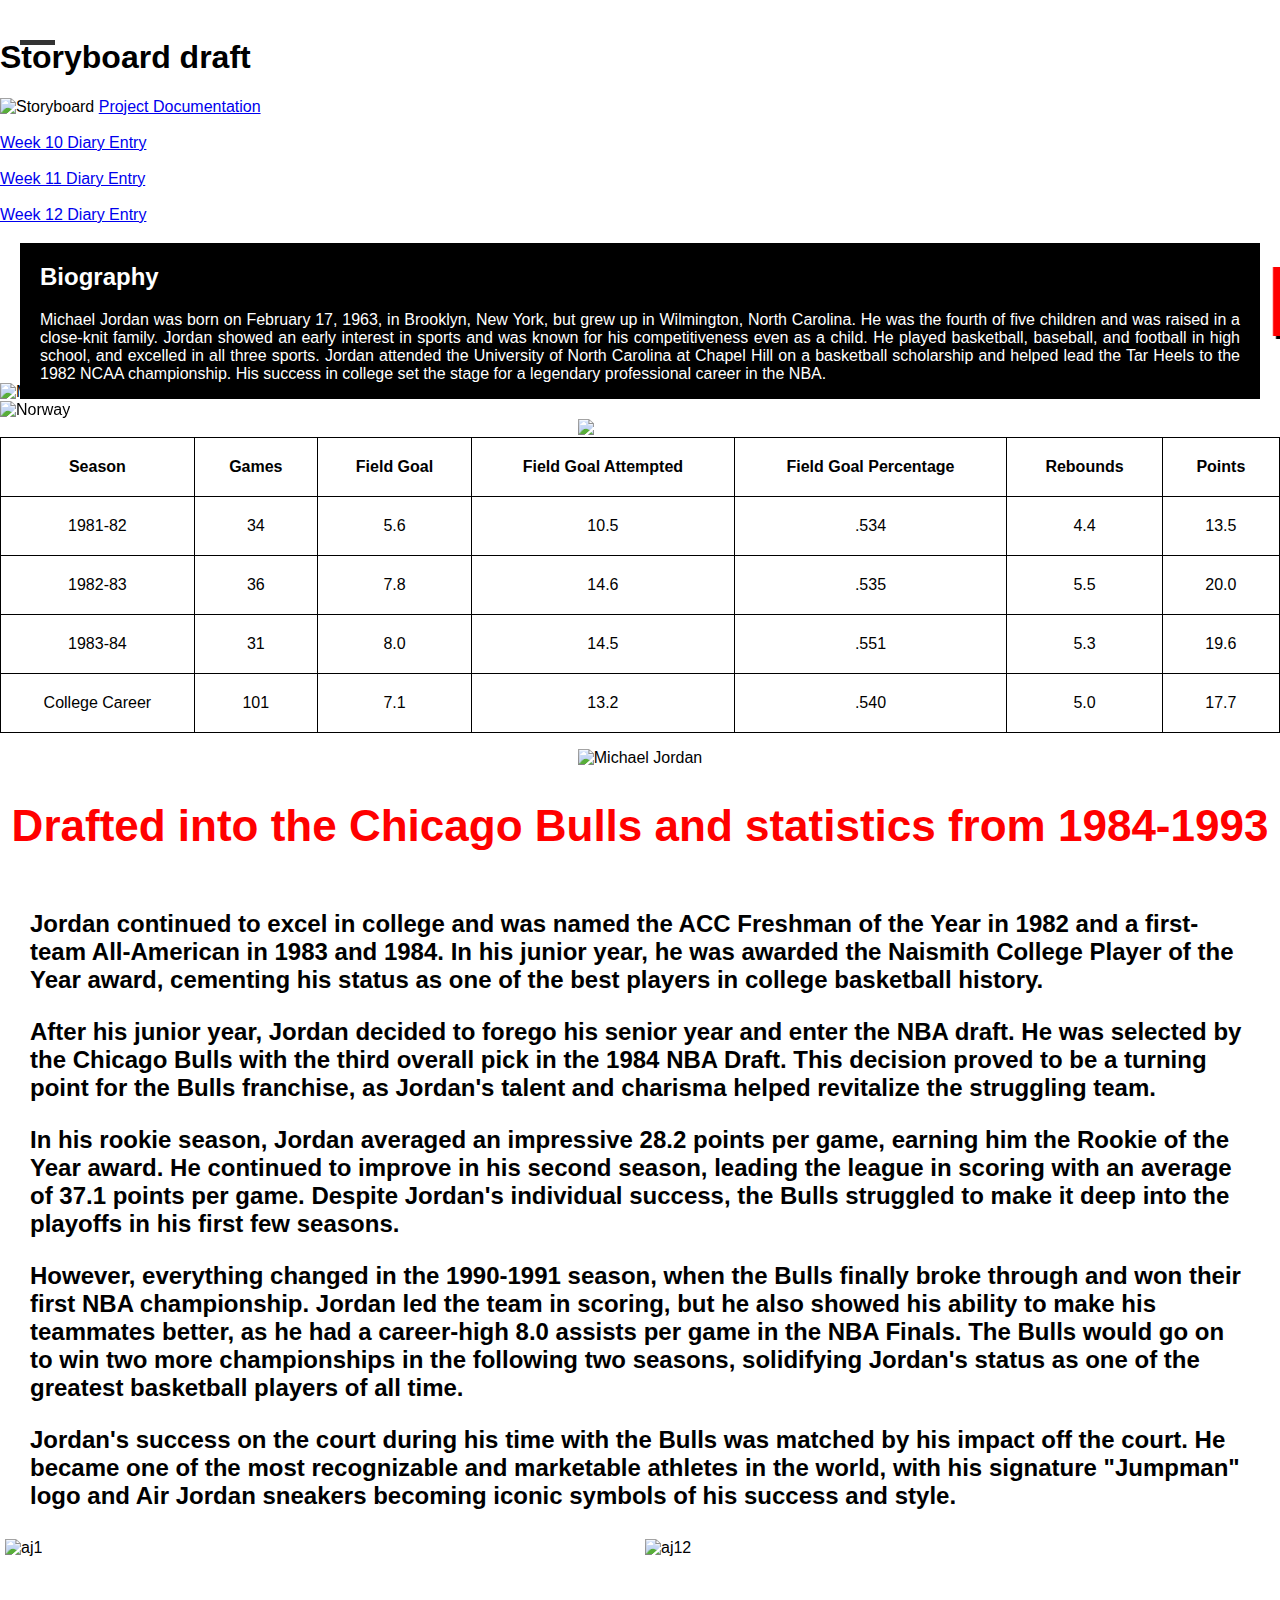
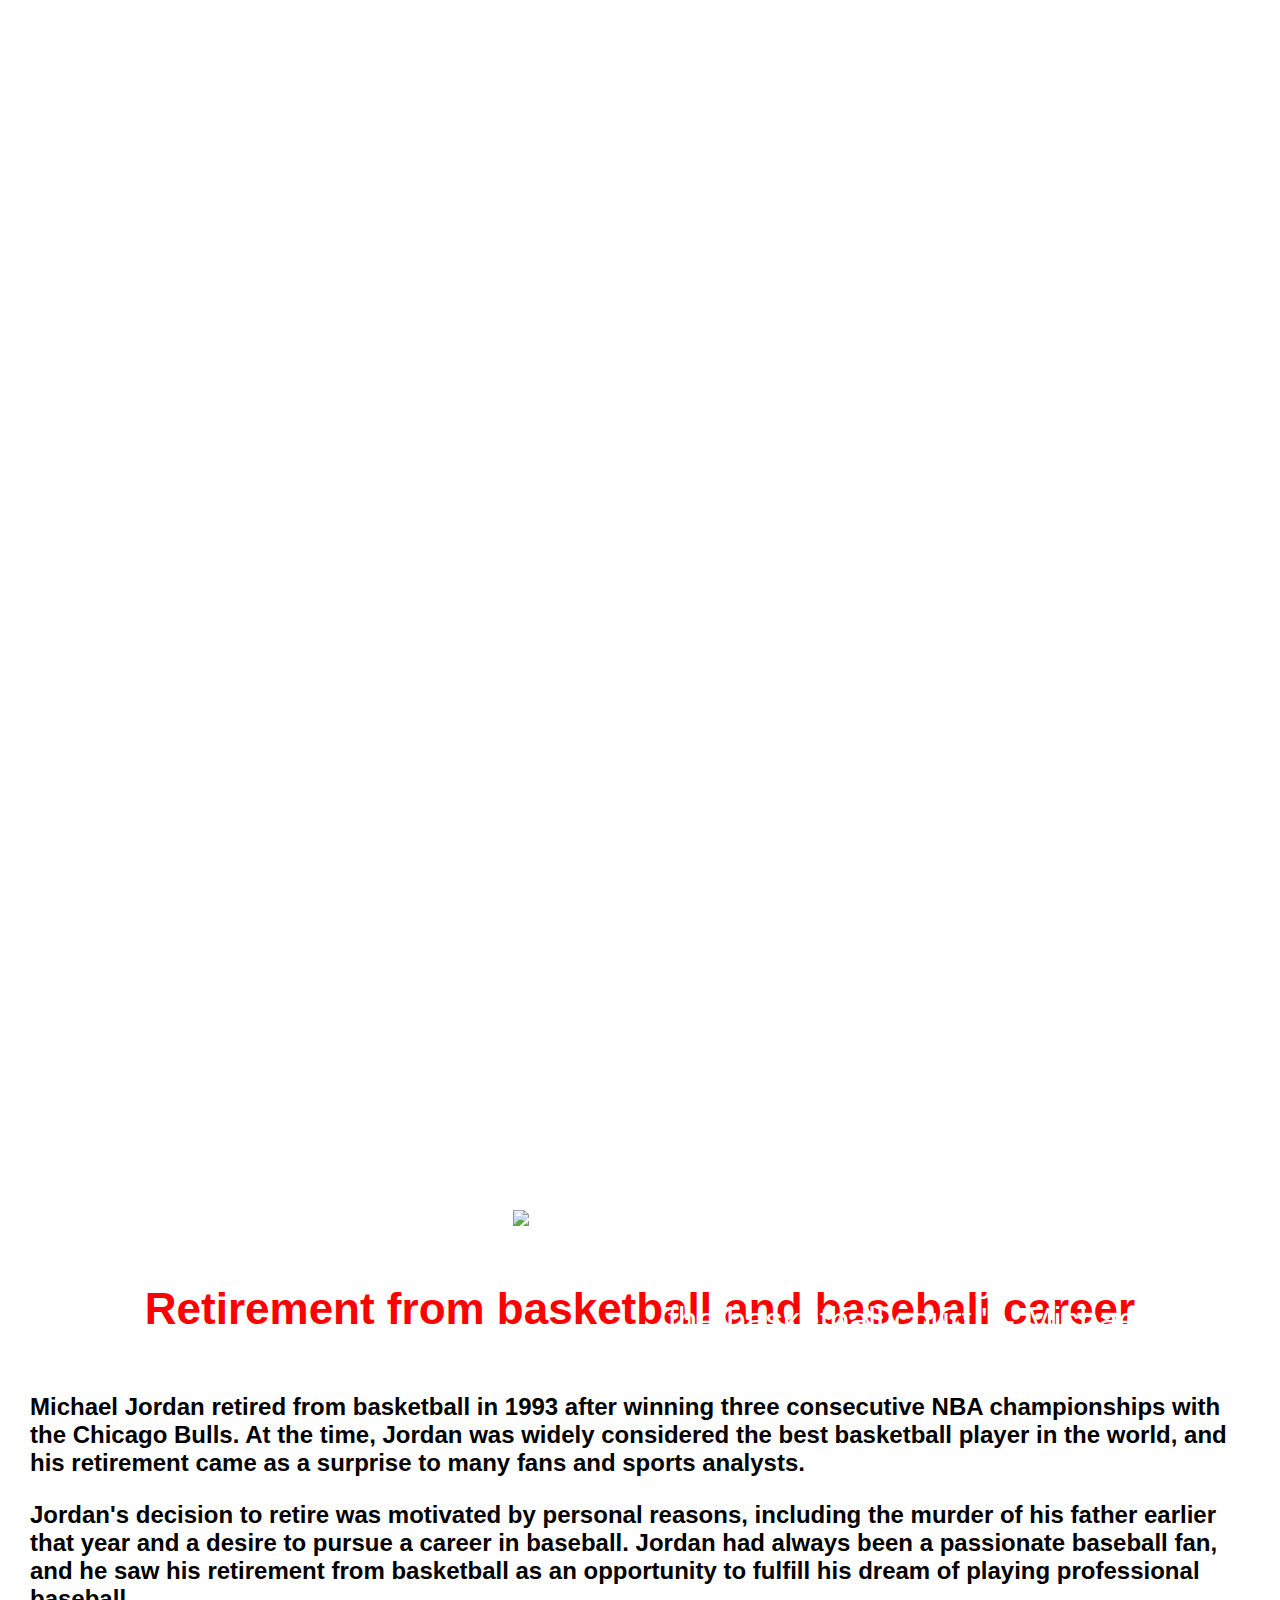
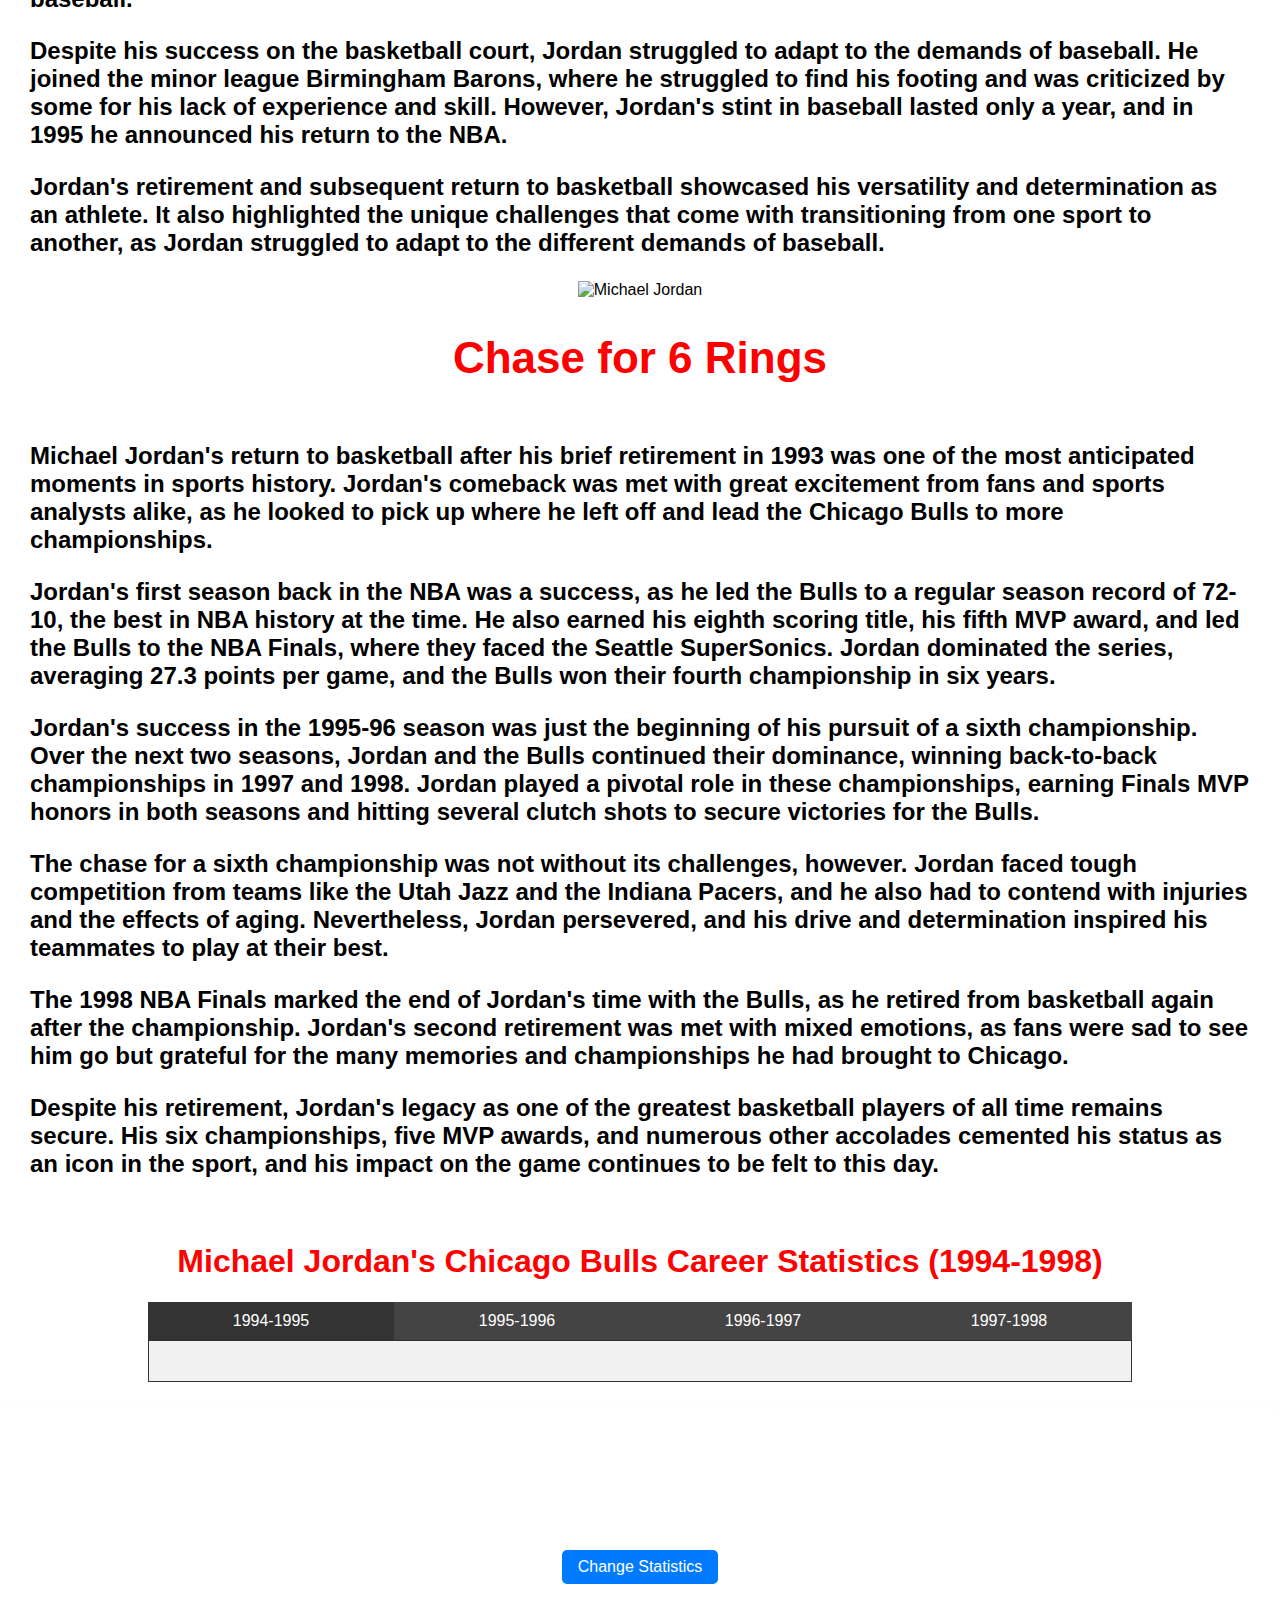
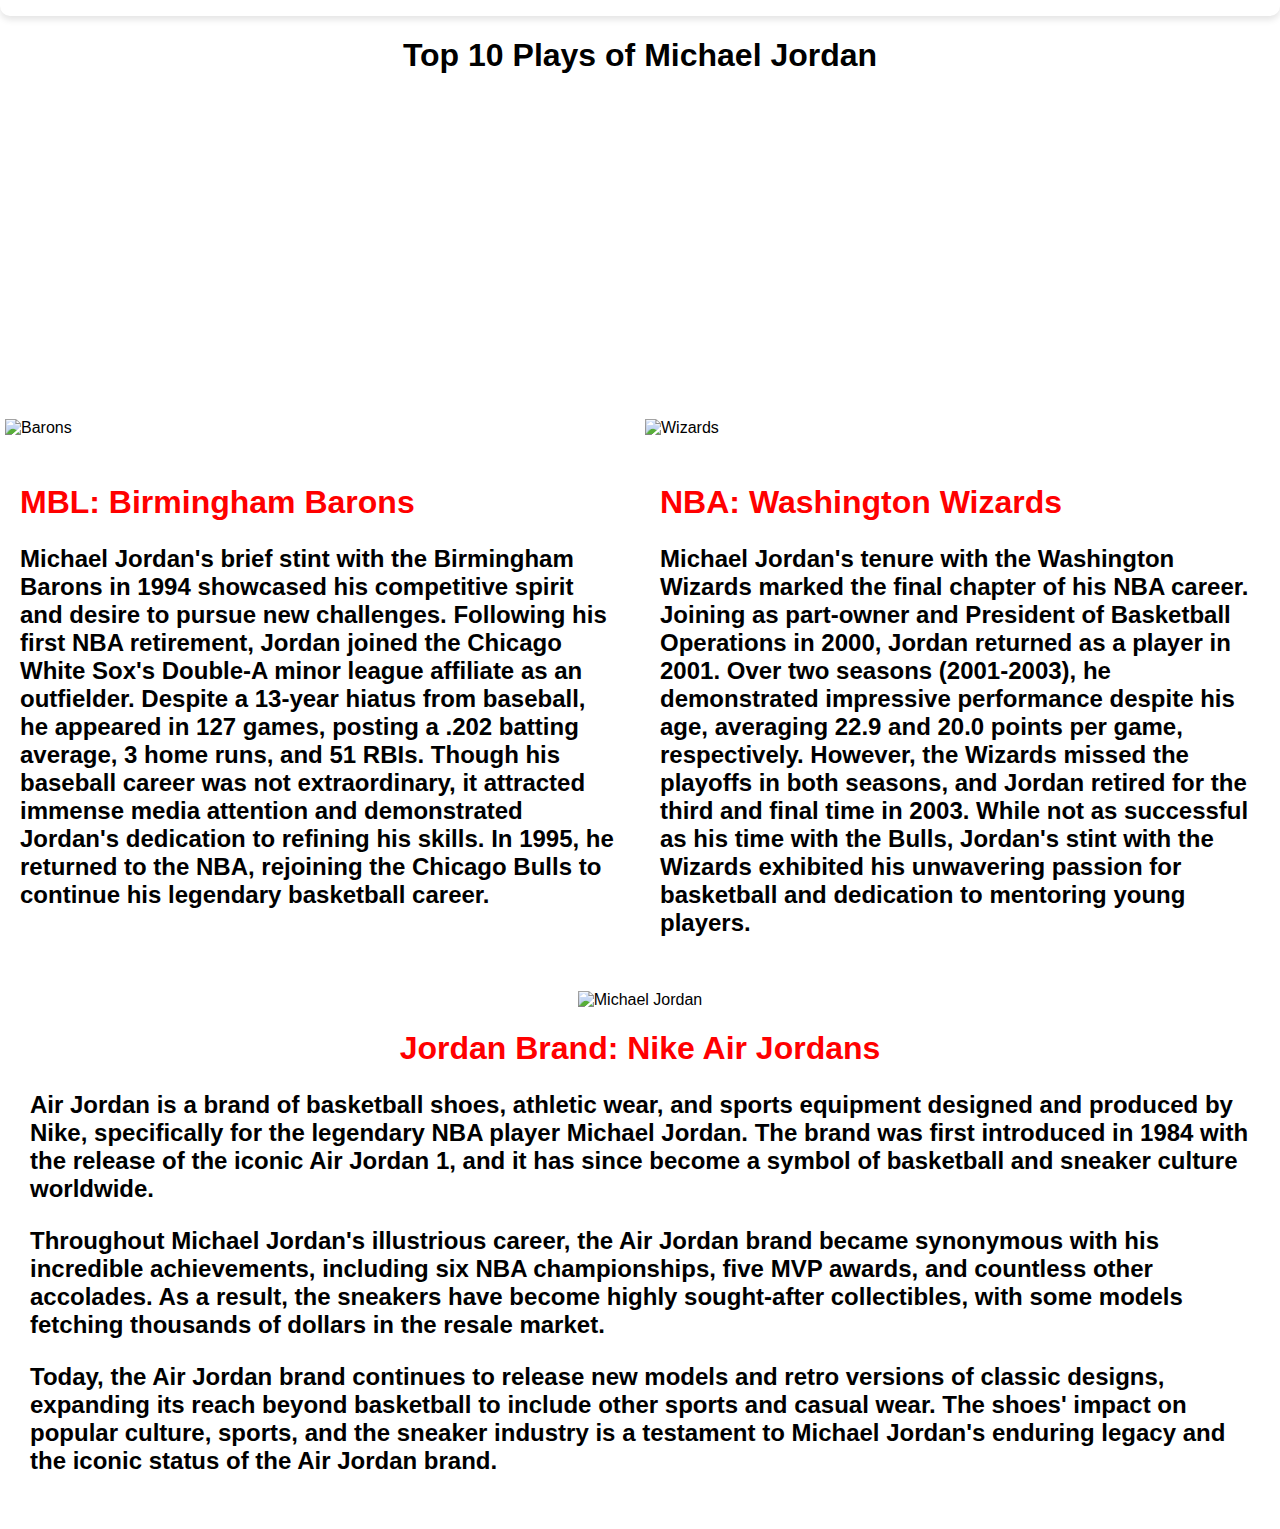
==== index1.html @ 153ae017 "update 14/4 20:40" ====
<!DOCTYPE html>
<meta charset="UTF-8">

<html lang="en">

<head>
    <script src="https://cdnjs.cloudflare.com/ajax/libs/Chart.js/2.9.4/Chart.js"></script>
    <link rel="stylesheet" type="text/css" href="css/appstyle.css">
    <script defer type="text/javascript" src="appscripts/main.js">
        </script>

<div class="menubar" style= "position:relative;left:20px;top:20px;" onclick="openNav(this)">
  <div class="bar1"></div>
  <div class="bar2"></div>
  <div class="bar3"></div>
</div>

<div id="mySidenav" class="sidenav">
  <a href="javascript:void(0)" class="closebtn" onclick="closeNav()">&times;</a>
  <a href="#biography">Who is Michael Jordan?</a>
  <a href="#college">UNC basketball career</a>
  <a href="#firstthreepeat">Chicago Bulls 1984-1993</a>
  <a href="#retirement">Retirement from basketball and baseball career</a>
  <a href="#sixrings">Come back and chase for 6 rings</a>
  <a href="#otherteams">Other teams that MJ has played for</a>
  <a href="#airjordans">Nike Air Jordans</a>

</div>

<!-- Use any element to open the sidenav 
<span onclick="menubar()">menubar</span>-->

<h1>Storyboard draft</h1>
<img src="https://nm2207.org/2223S2/e0725566/web/FinalProject/resources/storyboard.png" alt="Storyboard" style="width:100%" height="700">
<a href="https://docs.google.com/document/d/15Ngb-Ezh77tIgVEEgX-uJEoqoAScAmGIYmhnl75XQKM/edit?usp=sharing">Project Documentation</a>
<br></br>
<a href="https://docs.google.com/document/d/1_5fv00NmBSezvLElBb4siuJNEa31g2AHP8WGl7eWEVg/edit?usp=sharing">Week 10 Diary Entry</a>
<br></br>
<a href="https://docs.google.com/document/d/1QTgPdnXyiAlhReICq1pK9ghiqi5lQM-w5-lMEDWW86Y/edit?usp=sharing">Week 11 Diary Entry</a>
<br></br>
<a href="https://docs.google.com/document/d/1WUclzK8QRZtryGVTNJFoMnY_oOWspnJkgHNqE3vq5wI/edit?usp=sharing">Week 12 Diary Entry</a>

        <marquee behavior="scrolling" scrollamount="30">The Life of Michael Jordan</marquee>
        
</head>
    <body>

        <div class="introduction">
          <img src="https://nm2207.org/2223S2/e0725566/web/FinalProject/resources/mj1stphoto.jpg" alt="Michael Jordan" class="image">
          <div class="overlay">Do you know who he is? His Airness and Greatest-of-All-Time, Michael Jordan</div>
        </div>

        <div id="biography" class="biography">
          <img src="https://nm2207.org/2223S2/e0725566/web/FinalProject/resources/mj2ndphoto.jpeg" alt="Norway" style="width:100%;" height="800">
          <div class="text-block"> 
            <h2>Biography</h2>
            <p>Michael Jordan was born on February 17, 1963, in Brooklyn, New York, but grew up in Wilmington, North Carolina. He was the fourth of five children and was raised in a close-knit family. Jordan showed an early interest in sports and was known for his competitiveness even as a child. He played basketball, baseball, and football in high school, and excelled in all three sports. Jordan attended the University of North Carolina at Chapel Hill on a basketball scholarship and helped lead the Tar Heels to the 1982 NCAA championship. His success in college set the stage for a legendary professional career in the NBA.
            </p>
          </div>
        </div>

        <div id="college" class="college">
          <img src="https://nm2207.org/2223S2/e0725566/web/FinalProject/resources/michaeljordanunc2.jpeg" alt="Michael Jordan" style="width:55%;">
          <div class="bottom-left">
            <ul class="awards">
              <li>1982 ACC Rookie of the Year</li>
              <li>1982 national champion</li>
              <li>1982 All-Tournament Team</li>
              <li>1982 Freshman All-American</li>
              <li>1983 First Team All-ACC</li>
              <li>1983 East Regional Team</li>
              <li>1983 consensus All-American</li>
              <li>1983 National Player of the Year (The Sporting News)</li>
              <li>1984 First Team All-ACC</li>
              <li>1984 ACC Player of the Year</li>
              <li>1984 ACC Athlete of the Year</li>
              <li>1984 consensus All-American</li>
              <li>1984 consensus National Player of the Year</li>
              <li>1980s NCAA Tournament All-Decade Team</li>
              <li>NCAA Tournament All-Time Team</li>
              <li>Named the No. 1 male athlete in ACC history</li>
              <li>Named a top-15 player in the 75 Years of March Madness Celebration</li>
            </ul>
          </div>
        </div>

        <table width=100%>
          <tr>
            <th style="text-align:center">Season</th>
            <th style="text-align:center">Games</th> 
            <th style="text-align:center">Field Goal</th>
            <th style="text-align:center">Field Goal Attempted</th>
            <th style="text-align:center">Field Goal Percentage</th>
            <th style="text-align:center">Rebounds</th>
            <th style="text-align:center">Points</th>
          </tr>
          <tr>
            <td style="text-align:center">1981-82</td>
            <td style="text-align:center">34</td> 
            <td style="text-align:center">5.6</td>
            <td style="text-align:center">10.5</td>
            <td style="text-align:center">.534</td>
            <td style="text-align:center">4.4</td>
            <td style="text-align:center">13.5</td>
          </tr>
          <tr>
            <td style="text-align:center">1982-83</td>
            <td style="text-align:center">36</td> 
            <td style="text-align:center">7.8</td>
            <td style="text-align:center">14.6</td>
            <td style="text-align:center">.535</td>
            <td style="text-align:center">5.5</td>
            <td style="text-align:center">20.0</td>
          </tr>
          <tr>
            <td style="text-align:center">1983-84</td>
            <td style="text-align:center">31</td> 
            <td style="text-align:center">8.0</td>
            <td style="text-align:center">14.5</td>
            <td style="text-align:center">.551</td>
            <td style="text-align:center">5.3</td>
            <td style="text-align:center">19.6</td>
          </tr>
          <tr>
            <td style="text-align:center">College Career</td>
            <td style="text-align:center">101</td> 
            <td style="text-align:center">7.1</td>
            <td style="text-align:center">13.2</td>
            <td style="text-align:center">.540</td>
            <td style="text-align:center">5.0</td>
            <td style="text-align:center">17.7</td>
          </tr>
        </table>
          
        <p></p>

        <div class="uncgif">
          <img src="https://nm2207.org/2223S2/e0725566/web/FinalProject/resources/MichaelJordanNCAA.gif" alt="Michael Jordan" style="width:80%;">
        </div>
        <div class="drafted">
        <h1 id="firstthreepeat" style="text-align:center">Drafted into the Chicago Bulls and statistics from 1984-1993</h1>
        </div>
        <div class="draftedText">
        <h2> <p>Jordan continued to excel in college and was named the ACC Freshman of the Year in 1982 and a first-team All-American in 1983 and 1984. In his junior year, he was awarded the Naismith College Player of the Year award, cementing his status as one of the best players in college basketball history. </p>
          <p>After his junior year, Jordan decided to forego his senior year and enter the NBA draft. He was selected by the Chicago Bulls with the third overall pick in the 1984 NBA Draft. This decision proved to be a turning point for the Bulls franchise, as Jordan's talent and charisma helped revitalize the struggling team.</p>
          <p>In his rookie season, Jordan averaged an impressive 28.2 points per game, earning him the Rookie of the Year award. He continued to improve in his second season, leading the league in scoring with an average of 37.1 points per game. Despite Jordan's individual success, the Bulls struggled to make it deep into the playoffs in his first few seasons.</p>
          <p>However, everything changed in the 1990-1991 season, when the Bulls finally broke through and won their first NBA championship. Jordan led the team in scoring, but he also showed his ability to make his teammates better, as he had a career-high 8.0 assists per game in the NBA Finals. The Bulls would go on to win two more championships in the following two seasons, solidifying Jordan's status as one of the greatest basketball players of all time.</p>
          <p>Jordan's success on the court during his time with the Bulls was matched by his impact off the court. He became one of the most recognizable and marketable athletes in the world, with his signature "Jumpman" logo and Air Jordan sneakers becoming iconic symbols of his success and style.</p> </h2>
        </div>

          <div class="rows">
            <div class="columns">
              <img src="https://nm2207.org/2223S2/e0725566/web/FinalProject/resources/aj1.jpg" alt="aj1" style="width:100%">
            </div>
            <div class="columns">
              <img src="https://nm2207.org/2223S2/e0725566/web/FinalProject/resources/aj12.jpg" alt="aj12" style="width:100%">
            </div>
          </div>

        <div id="canvas-container" class="center">
          <canvas id="points-per-game-bar-chart" width="400" height="400"></canvas> 
          </div>

        <div id="canvas-container" class="center">
        <canvas id="games-played-bar-chart" width="400" height="400"></canvas> 
        </div>

        <div id="canvas-container" class="center">
          <canvas id="career-points-line-chart" width="400" height="400"></canvas> 
        </div>
        <br></br>
        <div class="threepeat">
          <img src="https://nm2207.org/2223S2/e0725566/web/FinalProject/resources/mj4thphoto.jpg" alt="Michael Jordan" style="width:100%;">
          <div class="top-right">"Winning a third straight championship was the hardest thing I’ve ever done on the basketball court." - Michael Jordan</div>
        </div>

        <div class="retirement">
          <h1 id="retirement" style="text-align:center">Retirement from basketball and baseball career</h1>
          </div>
  
          <div class="retirementText">
          <h2> <p>Michael Jordan retired from basketball in 1993 after winning three consecutive NBA championships with the Chicago Bulls. At the time, Jordan was widely considered the best basketball player in the world, and his retirement came as a surprise to many fans and sports analysts.</p>
            <p>Jordan's decision to retire was motivated by personal reasons, including the murder of his father earlier that year and a desire to pursue a career in baseball. Jordan had always been a passionate baseball fan, and he saw his retirement from basketball as an opportunity to fulfill his dream of playing professional baseball.</p>
            <p>Despite his success on the basketball court, Jordan struggled to adapt to the demands of baseball. He joined the minor league Birmingham Barons, where he struggled to find his footing and was criticized by some for his lack of experience and skill. However, Jordan's stint in baseball lasted only a year, and in 1995 he announced his return to the NBA.</p>
            <p>Jordan's retirement and subsequent return to basketball showcased his versatility and determination as an athlete. It also highlighted the unique challenges that come with transitioning from one sport to another, as Jordan struggled to adapt to the different demands of baseball.</p> </h2>
          </div>

        <div class="sixringspic">
          <img src="https://nm2207.org/2223S2/e0725566/web/FinalProject/resources/mj5thphoto.jpg" alt="Michael Jordan" style="width:70%;">
        </div>

        <div class="sixrings">
          <h1 id="sixrings" style="text-align:center">Chase for 6 Rings</h1>
          </div>
  
          <div class="sixringsText">
          <h2><p>Michael Jordan's return to basketball after his brief retirement in 1993 was one of the most anticipated moments in sports history. Jordan's comeback was met with great excitement from fans and sports analysts alike, as he looked to pick up where he left off and lead the Chicago Bulls to more championships.</p>
            <p>Jordan's first season back in the NBA was a success, as he led the Bulls to a regular season record of 72-10, the best in NBA history at the time. He also earned his eighth scoring title, his fifth MVP award, and led the Bulls to the NBA Finals, where they faced the Seattle SuperSonics. Jordan dominated the series, averaging 27.3 points per game, and the Bulls won their fourth championship in six years.</p>
            <p>Jordan's success in the 1995-96 season was just the beginning of his pursuit of a sixth championship. Over the next two seasons, Jordan and the Bulls continued their dominance, winning back-to-back championships in 1997 and 1998. Jordan played a pivotal role in these championships, earning Finals MVP honors in both seasons and hitting several clutch shots to secure victories for the Bulls.</p>
            <p>The chase for a sixth championship was not without its challenges, however. Jordan faced tough competition from teams like the Utah Jazz and the Indiana Pacers, and he also had to contend with injuries and the effects of aging. Nevertheless, Jordan persevered, and his drive and determination inspired his teammates to play at their best.</p>
            <p>The 1998 NBA Finals marked the end of Jordan's time with the Bulls, as he retired from basketball again after the championship. Jordan's second retirement was met with mixed emotions, as fans were sad to see him go but grateful for the many memories and championships he had brought to Chicago.</p>
            <p>Despite his retirement, Jordan's legacy as one of the greatest basketball players of all time remains secure. His six championships, five MVP awards, and numerous other accolades cemented his status as an icon in the sport, and his impact on the game continues to be felt to this day.</p></h2>
          </div>

            <!-- 6 RINGS STATS-->

          <div class="container">
            <h1 id="stats">Michael Jordan's Chicago Bulls Career Statistics (1994-1998)</h1>
            <ul class="tab-menu">
                <li class="tab-item active" onclick="changeTab(0)">1994-1995</li>
                <li class="tab-item" onclick="changeTab(1)">1995-1996</li>
                <li class="tab-item" onclick="changeTab(2)">1996-1997</li>
                <li class="tab-item" onclick="changeTab(3)">1997-1998</li>
            </ul>
            <div class="tab-content" id="content"></div>
        </div>
    
        <div class="graphcontainer">
            <canvas id="yourChart" height="100"></canvas>
            <button id="changeGraphs">Change Statistics</button>
        </div>

        <h1 style="text-align:center" style="color: red">Top 10 Plays of Michael Jordan</h1>

        <iframe style="text-align:center" width="560" height="315" src="https://www.youtube.com/embed/2ULzeWIlamA" frameborder="0" allow="accelerometer; autoplay; clipboard-write; encrypted-media; gyroscope; picture-in-picture" allowfullscreen></iframe>

        <div class="row">
          <div class="column">
            <img src="https://nm2207.org/2223S2/e0725566/web/FinalProject/resources/mjbaronsphoto.jpeg" alt="Barons" style="width:100%">
          </div>
          <div class="column">
            <img src="https://nm2207.org/2223S2/e0725566/web/FinalProject/resources/mjwizardsphoto.jpeg" alt="Wizards" style="width:100%">
          </div>
        </div>

        <div id="otherteams" class="baronsText">
          <h1 style=" color: red" style="text-align: center" >MBL: Birmingham Barons</h1>
          <h2><p>Michael Jordan's brief stint with the Birmingham Barons in 1994 showcased his competitive spirit and desire to pursue new challenges. 
            Following his first NBA retirement, Jordan joined the Chicago White Sox's Double-A minor league affiliate as an outfielder. 
            Despite a 13-year hiatus from baseball, he appeared in 127 games, posting a .202 batting average, 3 home runs, and 51 RBIs. 
            Though his baseball career was not extraordinary, it attracted immense media attention and demonstrated Jordan's dedication to refining his skills. 
            In 1995, he returned to the NBA, rejoining the Chicago Bulls to continue his legendary basketball career.</p></h2>
          </div>

          <div class="wizardsText">
            <h1 style=" color: red" style="text-align: center" >NBA: Washington Wizards</h1>
            <h2><p>Michael Jordan's tenure with the Washington Wizards marked the final chapter of his NBA career. 
              Joining as part-owner and President of Basketball Operations in 2000, Jordan returned as a player in 2001. 
              Over two seasons (2001-2003), he demonstrated impressive performance despite his age, averaging 22.9 and 20.0 points per game, respectively. 
              However, the Wizards missed the playoffs in both seasons, and Jordan retired for the third and final time in 2003. 
              While not as successful as his time with the Bulls, Jordan's stint with the Wizards exhibited his unwavering passion for basketball and dedication to mentoring young players.</p></h2>
            </div>

        <div class="airjordans">
          <img src="https://nm2207.org/2223S2/e0725566/web/FinalProject/resources/airjordans.jpeg" alt="Michael Jordan" style="width:80%;">
          </div>

          <div id="airjordans" class="airjordansText">
            <h1 style=" color: red" style="text-align: center" >Jordan Brand: Nike Air Jordans</h1>
            <h2><p>Air Jordan is a brand of basketball shoes, athletic wear, and sports equipment designed and produced by Nike, specifically for the legendary NBA player Michael Jordan. The brand was first introduced in 1984 with the release of the iconic Air Jordan 1, and it has since become a symbol of basketball and sneaker culture worldwide.</p>
              <p>Throughout Michael Jordan's illustrious career, the Air Jordan brand became synonymous with his incredible achievements, including six NBA championships, five MVP awards, and countless other accolades. As a result, the sneakers have become highly sought-after collectibles, with some models fetching thousands of dollars in the resale market.</p>
              <p>Today, the Air Jordan brand continues to release new models and retro versions of classic designs, expanding its reach beyond basketball to include other sports and casual wear. The shoes' impact on popular culture, sports, and the sneaker industry is a testament to Michael Jordan's enduring legacy and the iconic status of the Air Jordan brand.</p></h2>
            </div>

        <!--<div class="bg-text">TEXT</div>-->

    </body>
</html>
---- css/appstyle.css ----
body, html {
    height: 100%;
    margin: 0;
    font-family: Arial, Helvetica, sans-serif;
  }

  /*menu bar*/
  .menubar {
    display: inline-block;
    cursor: pointer;
  }
  
  .bar1, .bar2, .bar3 {
    width: 35px;
    height: 5px;
    background-color: #333;
    margin: 6px 0;
    transition: 0.4s;
    z-index: 5000;
    position: fixed;
  }
  
  /* Rotate first bar 
  .change .bar1 {
    transform: translate(0, 11px) rotate(-45deg);
  }*/
  
  /* Fade out the second bar 
  .change .bar2 {opacity: 0;
  }*/
  
  /* Rotate last bar 
  .change .bar3 {
    transform: translate(0, -11px) rotate(45deg);
  }*/

  /* The side navigation menu */
.sidenav {
  height: 100%; /* 100% Full-height */
  width: 0; /* 0 width - change this with JavaScript */
  position: fixed; /* Stay in place */
  z-index: 1; /* Stay on top */
  top: 0; /* Stay at the top */
  left: 0;
  background-color: #111; /* Black*/
  overflow-x: hidden; /* Disable horizontal scroll */
  padding-top: 60px; /* Place content 60px from the top */
  transition: 0.5s; /* 0.5 second transition effect to slide in the sidenav */
}

/* The navigation menu links */
.sidenav a {
  padding: 8px 8px 8px 32px;
  text-decoration: none;
  font-size: 25px;
  color: #818181;
  display: block;
  transition: 0.3s;
}

/* When you mouse over the navigation links, change their color */
.sidenav a:hover {
  color: #f1f1f1;
}

/* Position and style the close button (top right corner) */
.sidenav .closebtn {
  position: absolute;
  top: 0;
  right: 25px;
  font-size: 36px;
  margin-left: 50px;
}

/* Style page content - use this if you want to push the page content to the right when you open the side navigation */
#main {
  transition: margin-left .5s;
  padding: 20px;
}

/* On smaller screens, where height is less than 450px, change the style of the sidenav (less padding and a smaller font size) */
@media screen and (max-height: 450px) {
  .sidenav {padding-top: 15px;}
  .sidenav a {font-size: 18px;}
}

marquee{
font-size: 100px;
padding: 20px;
color: red;
text-shadow: 3px 3px black;
}

  * {
    box-sizing: border-box;
  }
  
  .bg-image {
    height: 120%; 
    background-position: center;
    background-repeat: no-repeat;
    background-size: cover;
    width: 100%
  }
  
  /* Images used */
  .img1 { background-image: url("https://nm2207.org/2223S2/e0725566/web/FinalProject/resources/mj1stphoto.jpg"); }
  .img2 { background-image: url("https://nm2207.org/2223S2/e0725566/web/FinalProject/resources/mj2ndphoto.jpeg"); }
  .img3 { background-image: url("https://nm2207.org/2223S2/e0725566/web/FinalProject/resources/mjuncphoto.jpeg"); }
  .img4 { background-image: url("https://nm2207.org/2223S2/e0725566/web/FinalProject/resources/mj4thphoto.jpg"); }
  .img5 { background-image: url("https://nm2207.org/2223S2/e0725566/web/FinalProject/resources/mj5thphoto.jpg"); }

  * {box-sizing: border-box}

/* Text for introduction */
.introduction {
  position: relative;
  width: 100%;
}

.image {
  display: block;
  width: 100%;
  height: 120%;
}

.overlay {
  position: absolute; 
  bottom: 0; 
  background: rgb(0, 0, 0);
  background: rgba(0, 0, 0, 0.5); 
  color: #f1f1f1; 
  width: 100%;
  transition: .5s ease;
  opacity:0;
  color: white;
  font-size: 20px;
  padding: 20px;
  text-align: center;
}

.introduction:hover .overlay {
  opacity: 1;
}

/* Text for biography */
.biography {
    position: relative;
  }
  
  .text-block {
    text-align: justify;
    position: absolute;
    bottom: 20px;
    right: 20px;
    left: 20px;
    background-color: black;
    color: white;
    padding-left: 20px;
    padding-right: 20px;
  }

  /* Text for awards in UNC */
.college {
    position: relative;
    text-align: center;
    color: white;
  }
  
  .bottom-left {
    position: absolute;
    bottom: 440px;
    left: 310px;
  }

  ul.awards {
    list-style-type: circle;
    font-size: 14px;
  }
  
  .centered {
    position: absolute;
    top: 50%;
    left: 50%;
    transform: translate(-50%, -50%);
  }

  /* Table for UNC Stats*/
  table, th, td {
    border: 1px solid black;
    border-collapse: collapse;
  }

  th, td {
    padding: 20px;
  }

        #canvas-college {
            position: relative;
            height: 80%;
            width: 80%;
        }
    
  tr:hover {background-color: #7BAFD4;}

  /*For UNC gif*/ 
  .uncgif {
        text-align:center;
        display:block;
       }
    
    /* Text for three peats*/
       .threepeat {
        position: relative;
        text-align: center;
        color: white;
        font-size: 35px;
      }
      
      .top-right {
        position: absolute;
        top: 10px;
        right: 0px;
        left: 650px;
      }

    .drafted {
      color: red;
      font-size: 22px;
      padding:5px;
      text-align: center;
      }
      .draftedText{
        margin-left: 30px;
        margin-right: 30px;
        }
   
        /* Pictures of AJ1 and AJ12 */
      .columns {
        float: left;
        width: 50%;
        padding: 5px;
      }

      .rows::after {
        content: "";
        clear: both;
         display: table;
      }

      .retirement {
        color: red;
        font-size: 22px;
        padding:5px;
        text-align: center;
        }
        .retirementText{
        margin-left: 30px;
        margin-right: 30px;
        }

      /*For six rings*/ 
    .sixringspic {
    text-align:center;
    display:block;
   }

   .sixrings {
    color: red;
    font-size: 22px;
    padding:5px;
    text-align: center;
    }
    .sixringsText{
      margin-left: 30px;
      margin-right: 30px;
      }

      /* 6 RINGS STATS*/

  /* 6 RINGS STATS TABLE WITH TABS*/
  body {
    font-family: Arial, sans-serif;
    margin: 0;
    padding: 0;
}

#stats {
    text-align: center;
    color: red;
}

.container {
    width: 80%;
    margin: 0 auto;
    padding: 20px;
}

.tab-menu {
    display: flex;
    list-style-type: none;
    padding: 0;
    margin: 0;
    background-color: #333;
}

.tab-item {
    padding: 10px 20px;
    cursor: pointer;
    color: white;
    background-color: #444;
    width: 25%;
    text-align: center;
}

.tab-item:hover {
    background-color: #555;
}

.tab-item.active {
    background-color: #333;
}

.tab-content {
    padding: 20px;
    border: 1px solid #333;
    background-color: #f1f1f1;
    text-align: center;
}

.chart-container {
    width: 80%;
    height: 80%;
  }
      .chart-container {
        width: 80%;
        height: 80%;
      }
    
    /* CHANGEABLE GRAPHS*/
    
      .graphcontainer {
        display: flex;
        flex-direction: column;
        align-items: center;
        background-color: #fff;
        padding: 2rem;
        border-radius: 10px;
        box-shadow: 0 4px 6px rgba(0, 0, 0, 0.1);
    }
    
    button {
        margin-top: 1rem;
        padding: 0.5rem 1rem;
        font-size: 1rem;
        border: none;
        border-radius: 5px;
        background-color: #007bff;
        color: #fff;
        cursor: pointer;
    }
    
    button:hover {
        background-color: #0056b3;
    }

  /* Pictures of Chicago Sox and Washington Wizards */
.column {
    float: left;
    width: 50%;
    padding: 5px;
  }
  
  .row::after {
    content: "";
    clear: both;
    display: table;
  }

  .baronsText{
    float: left;
    width: 50%;
    padding: 20px;
    padding-bottom: 30px;
  }

  .wizardsText{
    float: left;
    width: 50%;
    padding: 20px;
    padding-bottom: 30px;
  }

  #airjordans h1 {
text-align: center;
  }

  .airjordans {
    text-align: center;
  }

  .airjordansText {
    margin-left: 30px;
    margin-right: 30px;
    margin-bottom: 50px;
    padding-bottom: 30px;
  }
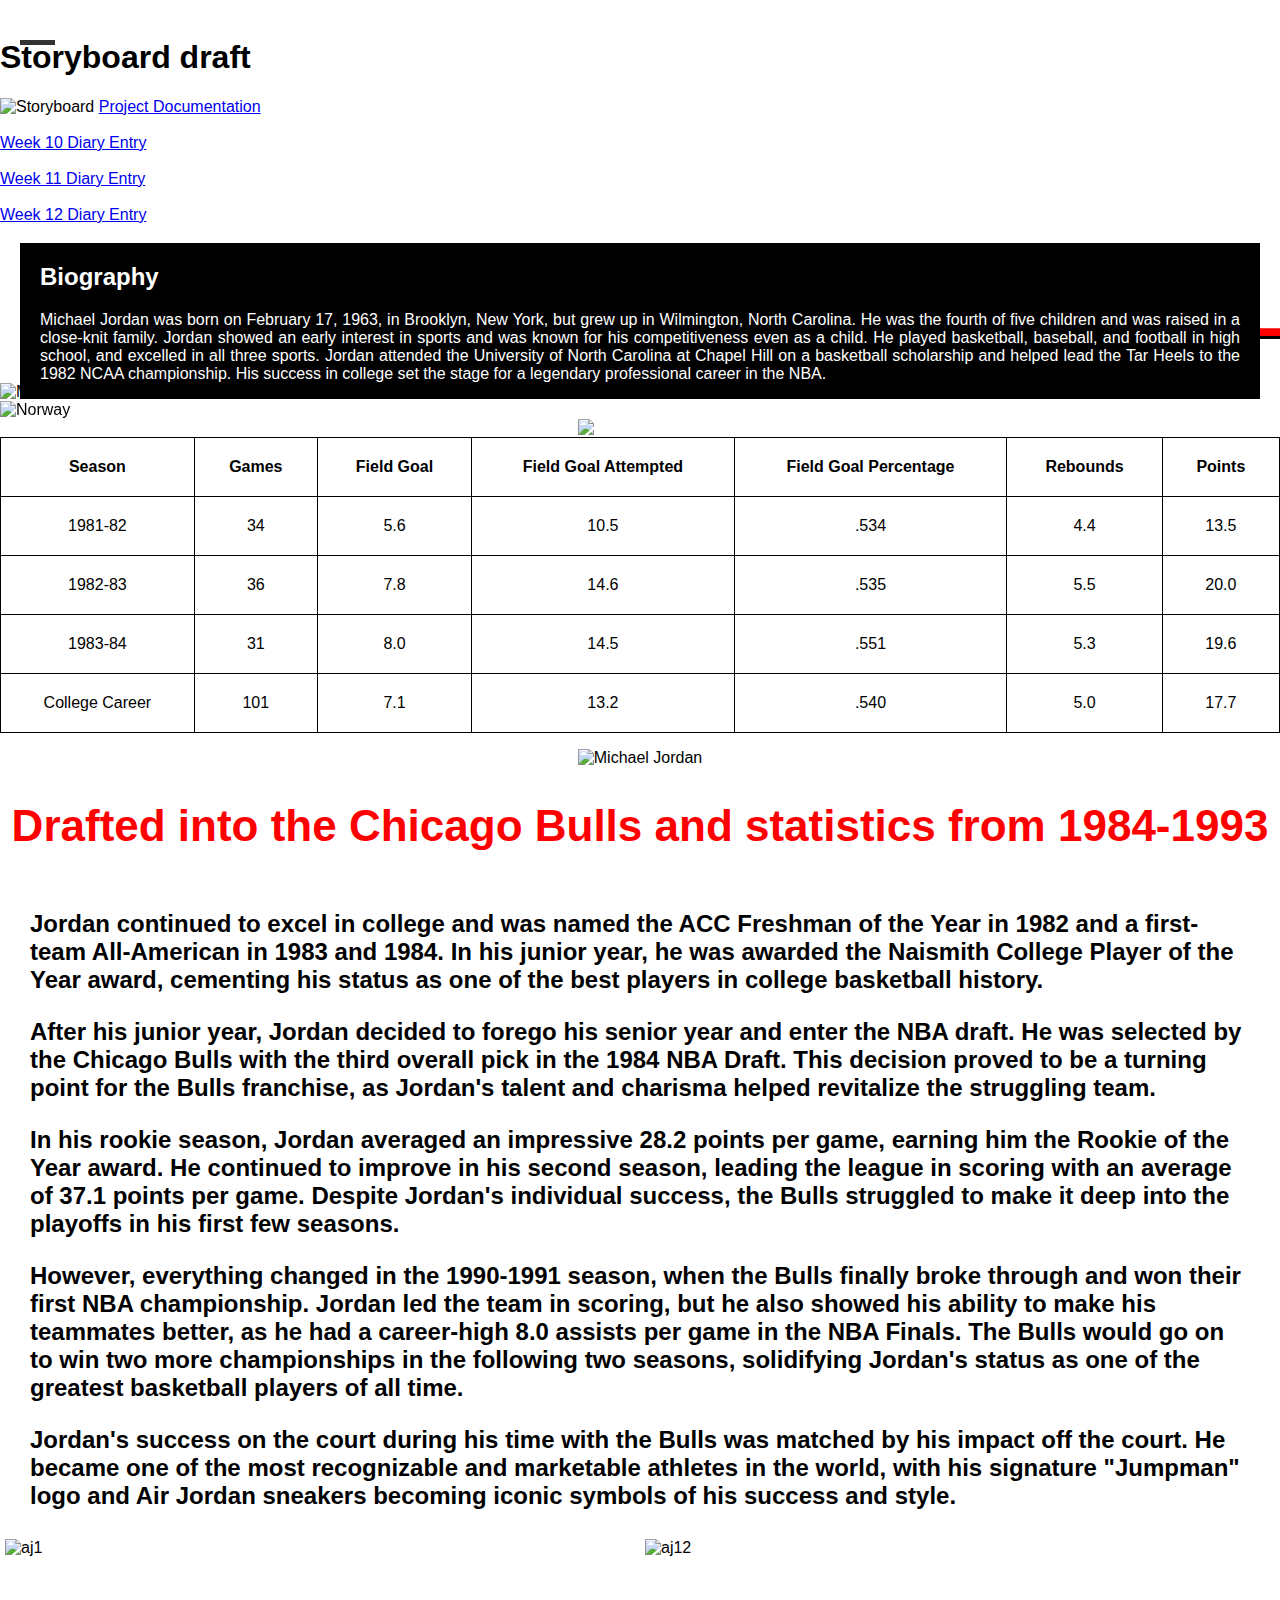
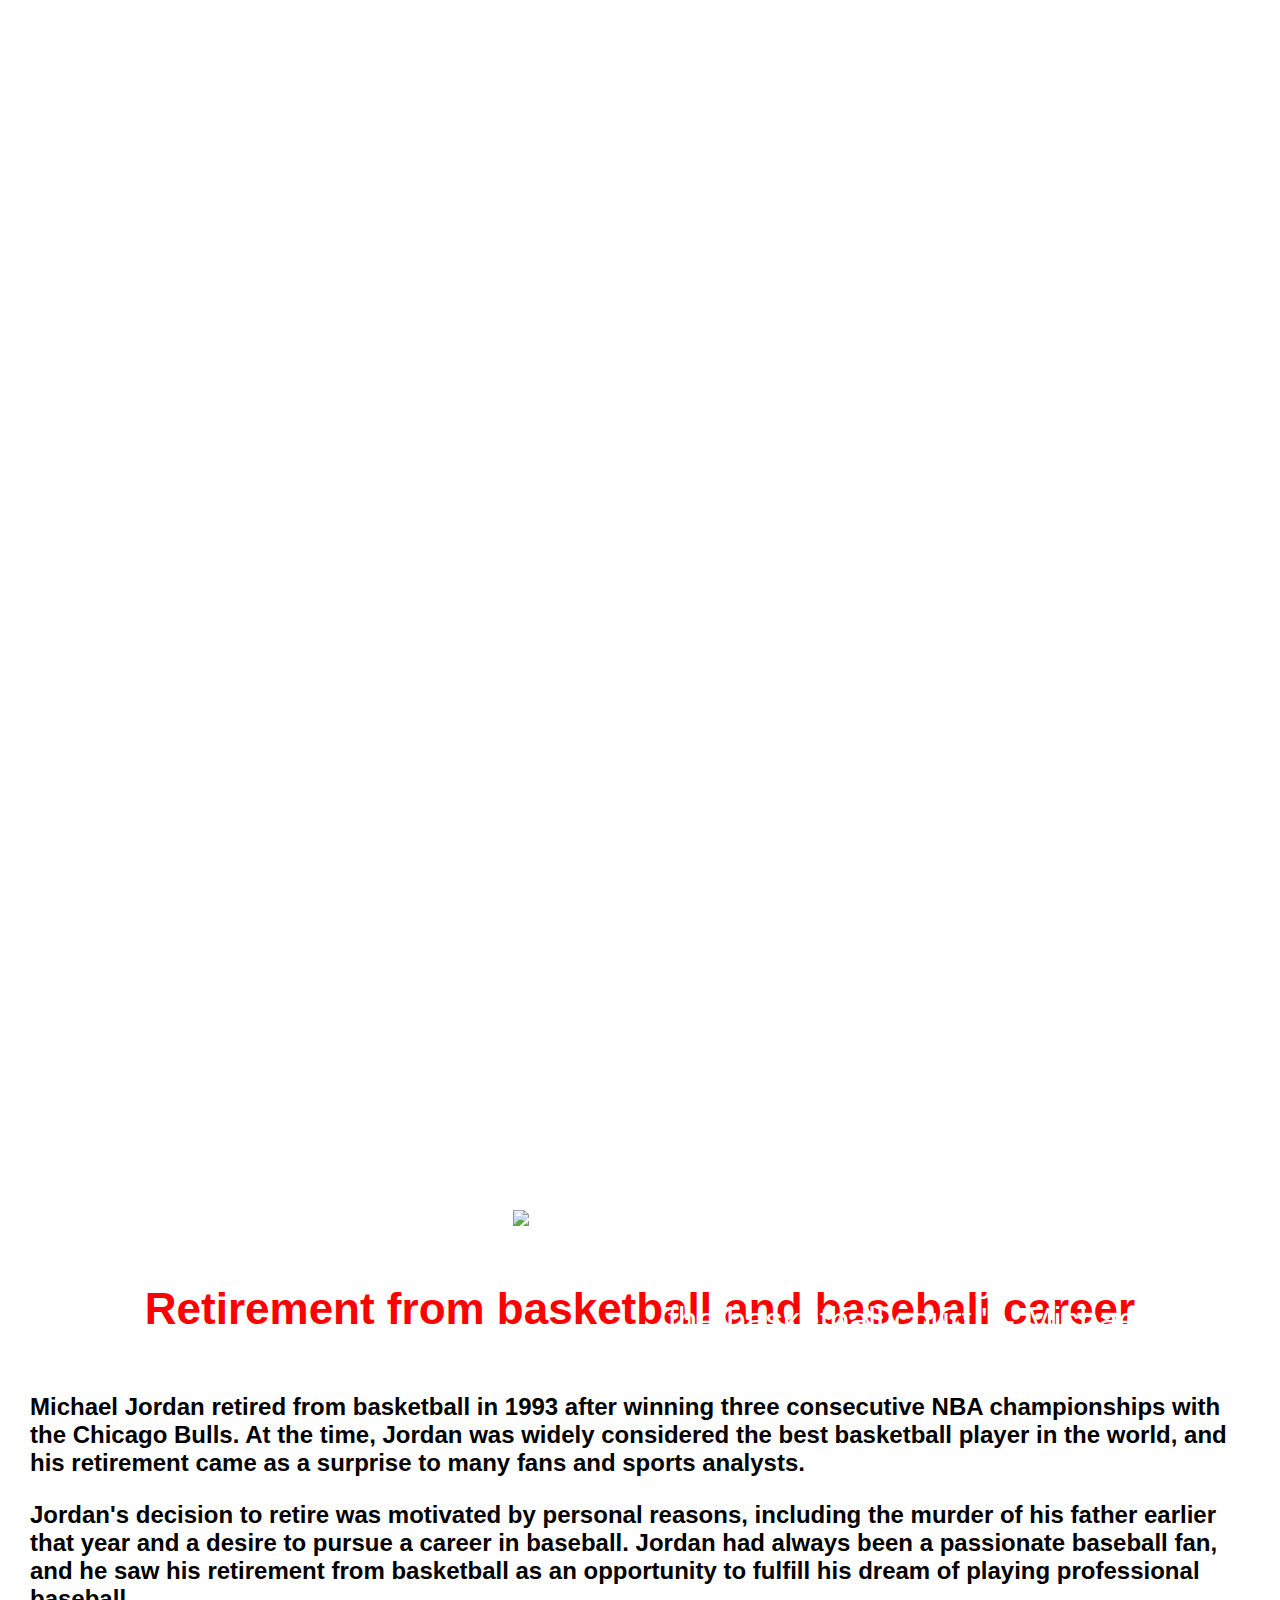
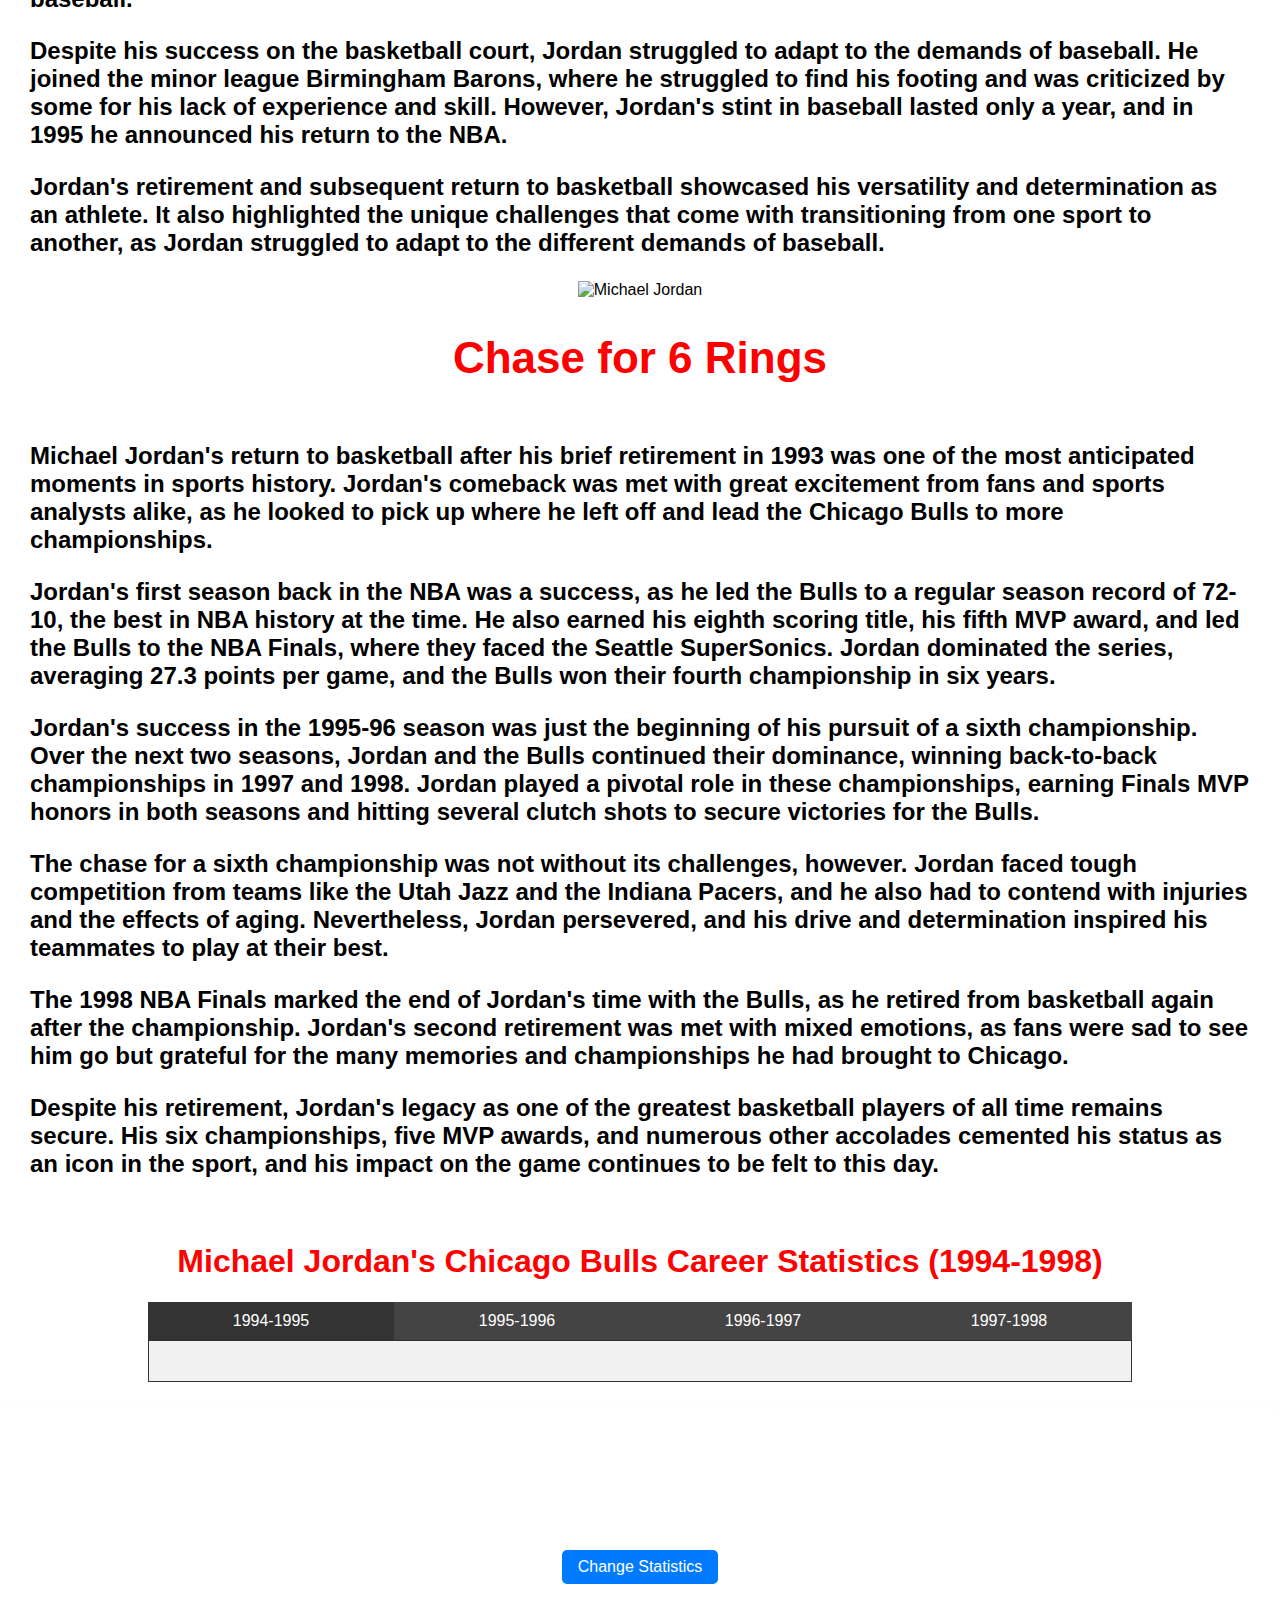
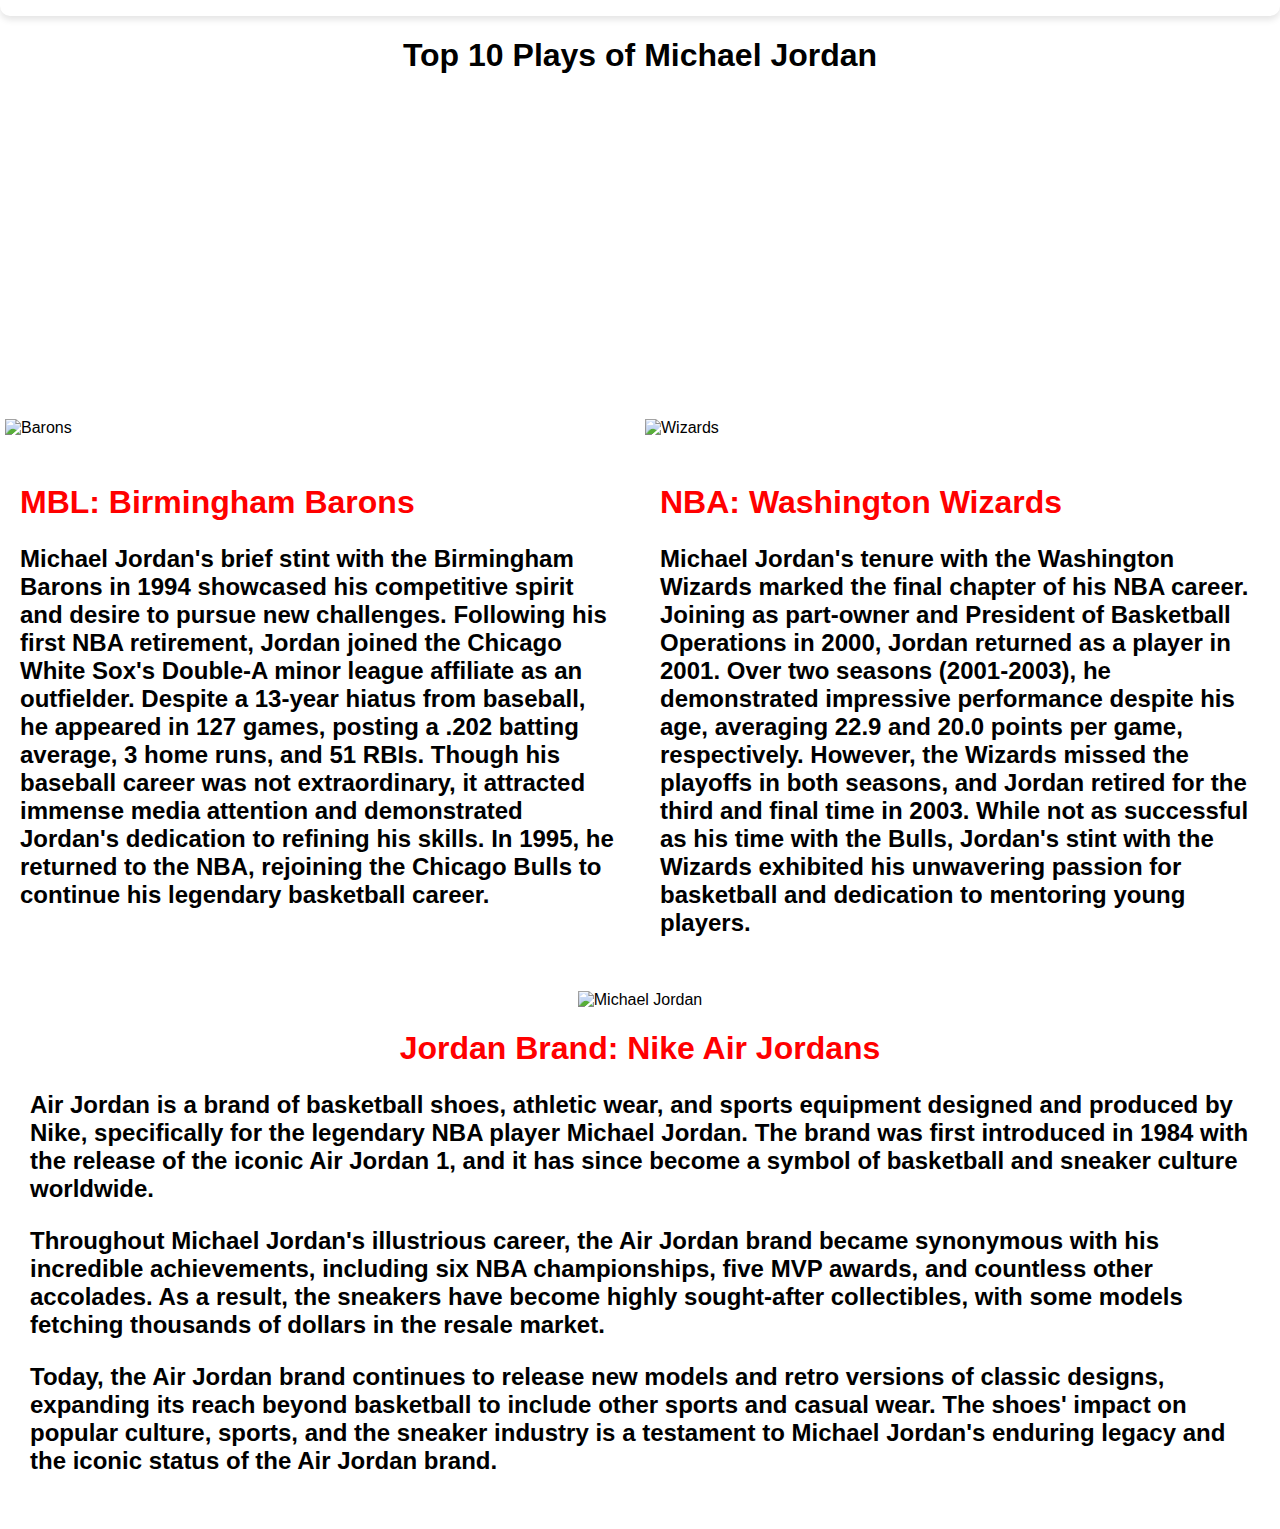
==== commit dd082521: "update 14/4 21:30" ====
--- a/index1.html
+++ b/index1.html
@@ -220,9 +220,10 @@
             <button id="changeGraphs">Change Statistics</button>
         </div>
 
+        <div class="youtubevideo"></div>
         <h1 style="text-align:center" style="color: red">Top 10 Plays of Michael Jordan</h1>
-
-        <iframe style="text-align:center" width="560" height="315" src="https://www.youtube.com/embed/2ULzeWIlamA" frameborder="0" allow="accelerometer; autoplay; clipboard-write; encrypted-media; gyroscope; picture-in-picture" allowfullscreen></iframe>
+        <iframe width="560" height="315" src="https://www.youtube.com/embed/2ULzeWIlamA" frameborder="0" allow="accelerometer; autoplay; clipboard-write; encrypted-media; gyroscope; picture-in-picture" allowfullscreen></iframe>
+        </div>
 
         <div class="row">
           <div class="column">
--- a/css/appstyle.css
+++ b/css/appstyle.css
@@ -364,6 +364,11 @@
         background-color: #0056b3;
     }
 
+    .youtubevideo{
+      text-align: center;
+      color: red;
+    }
+
   /* Pictures of Chicago Sox and Washington Wizards */
 .column {
     float: left;
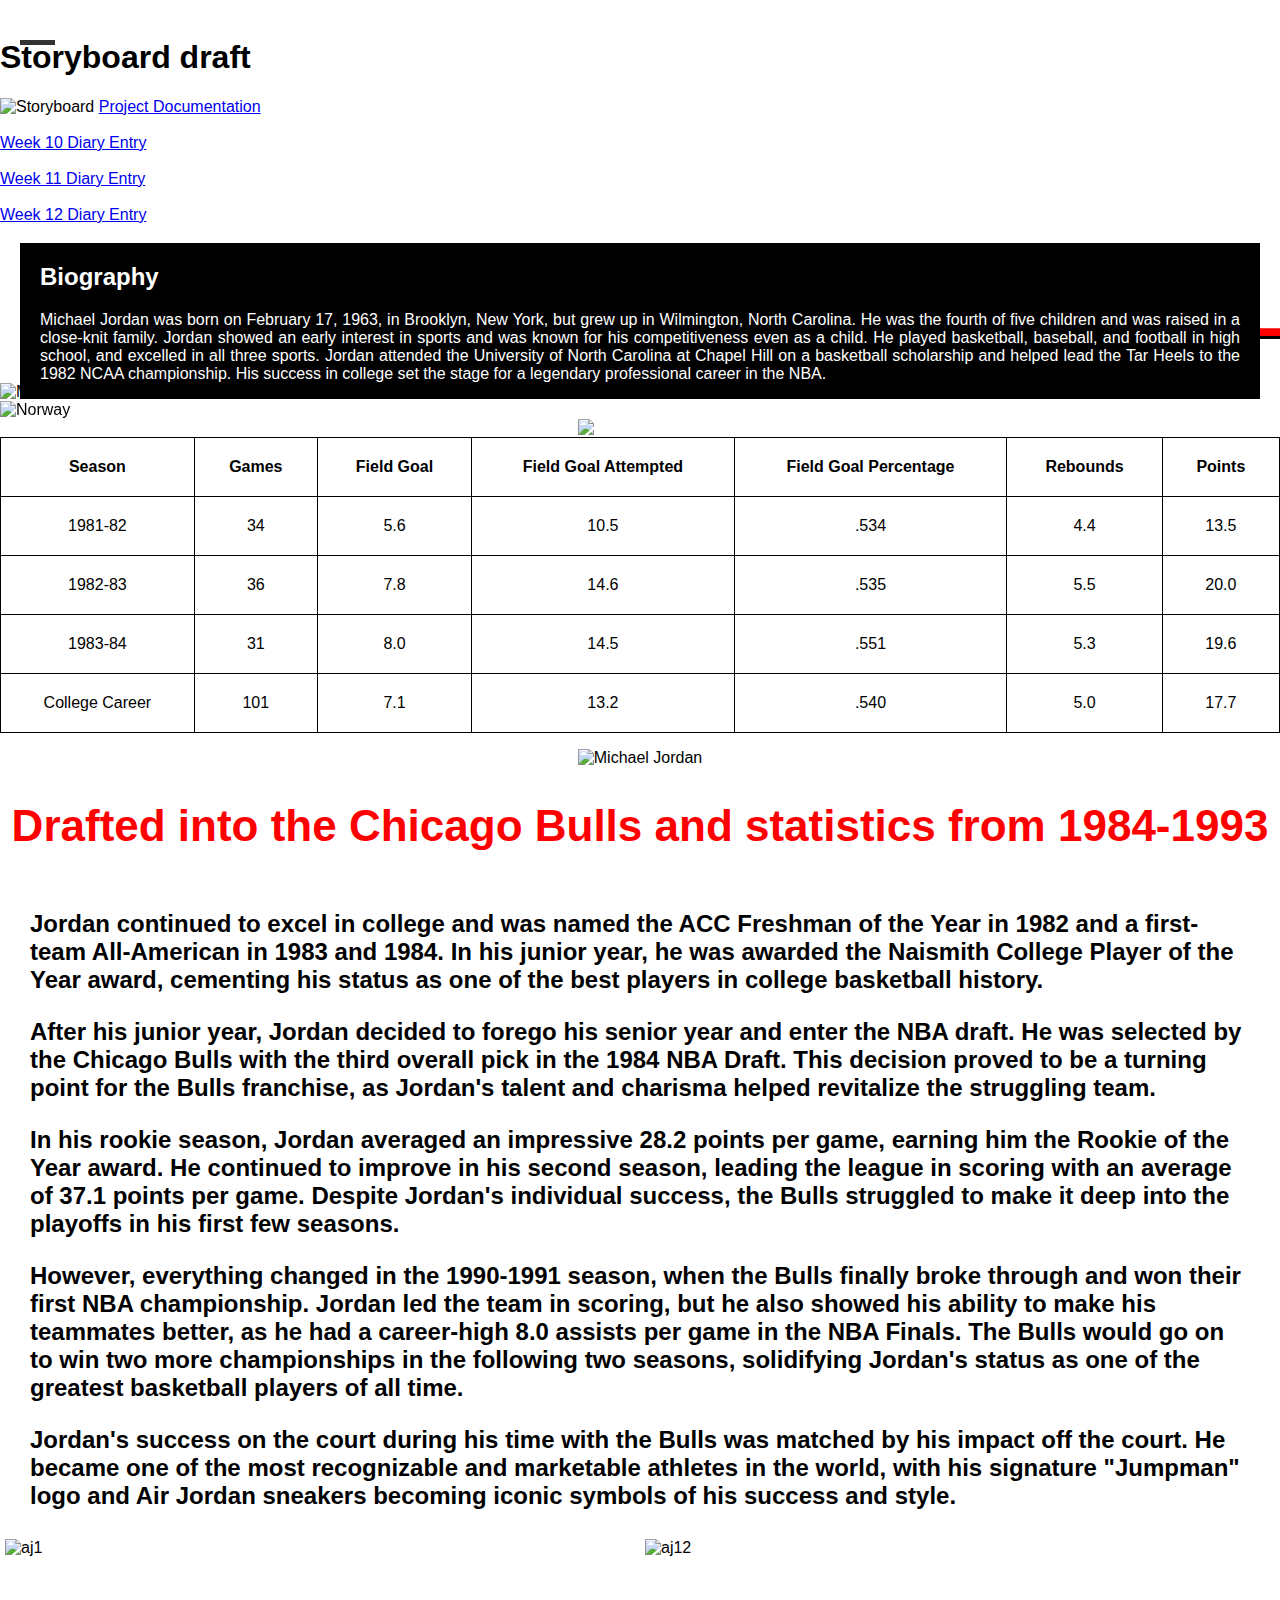
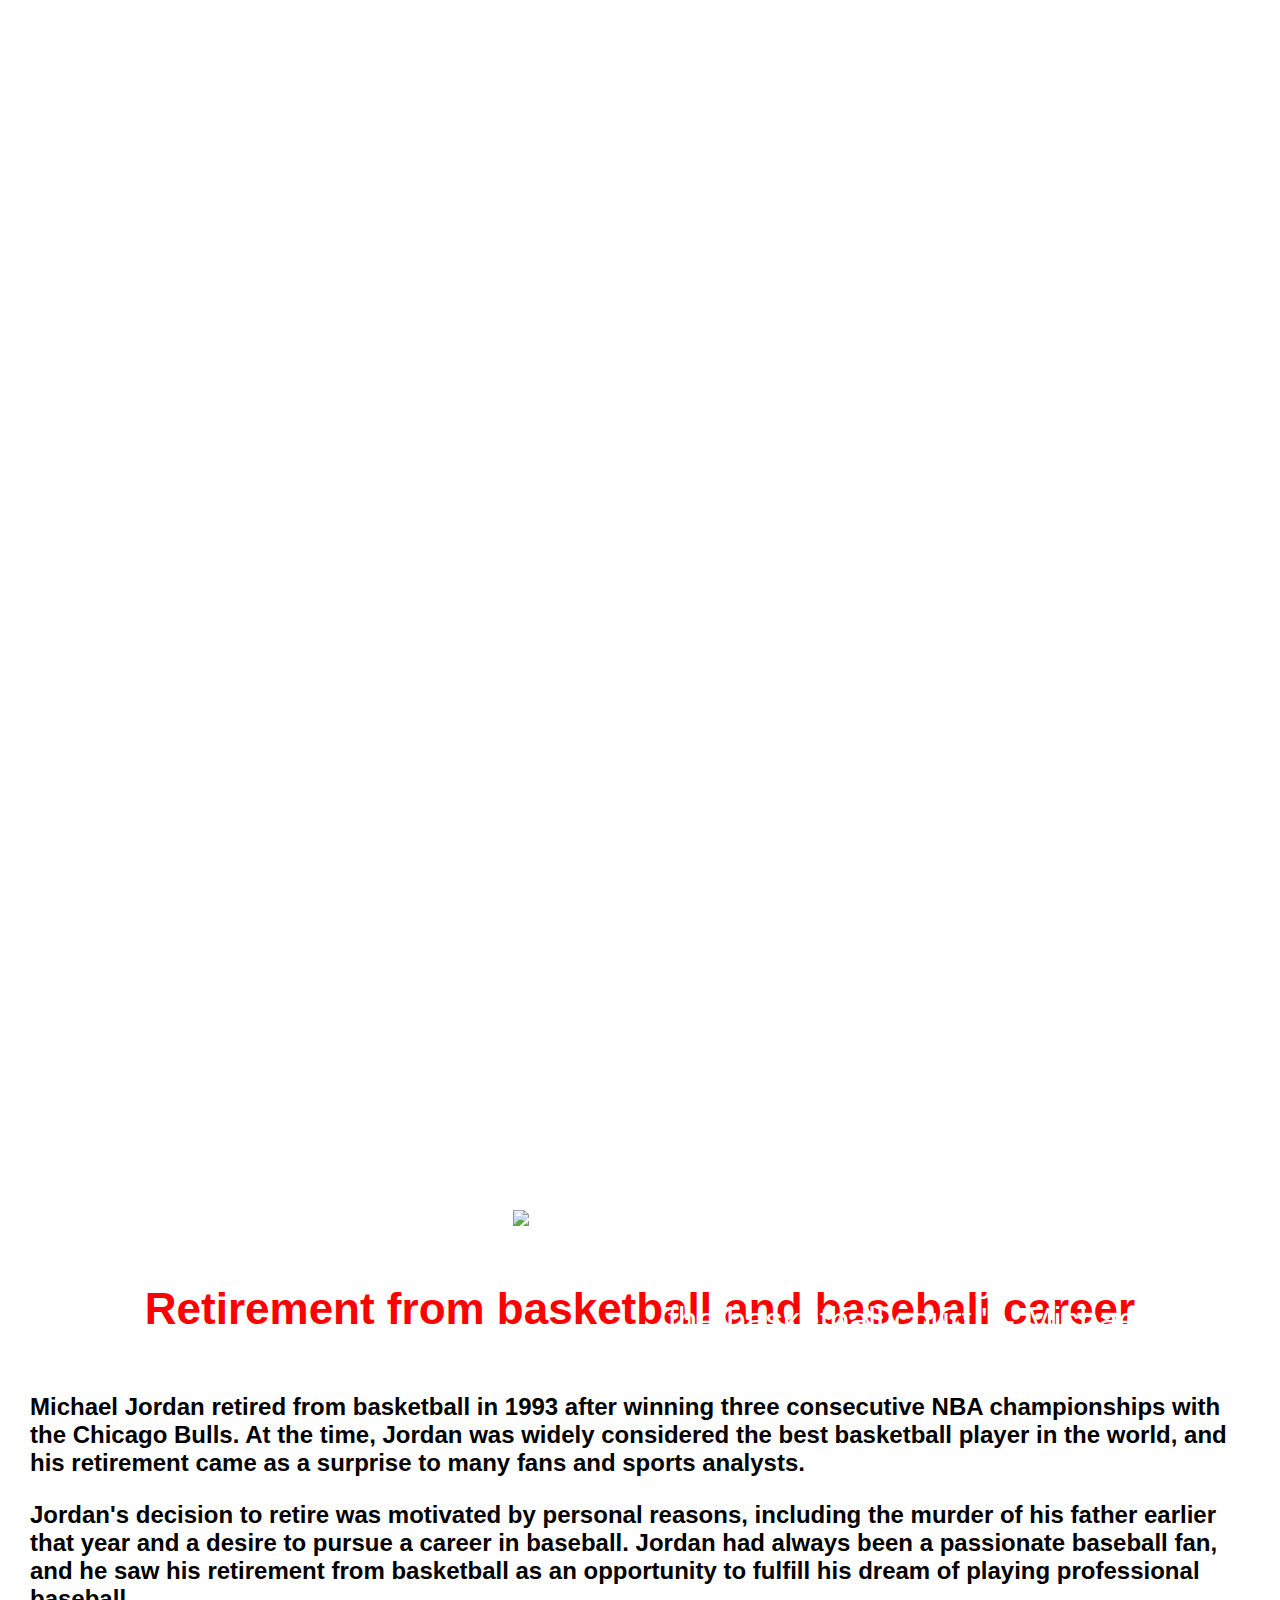
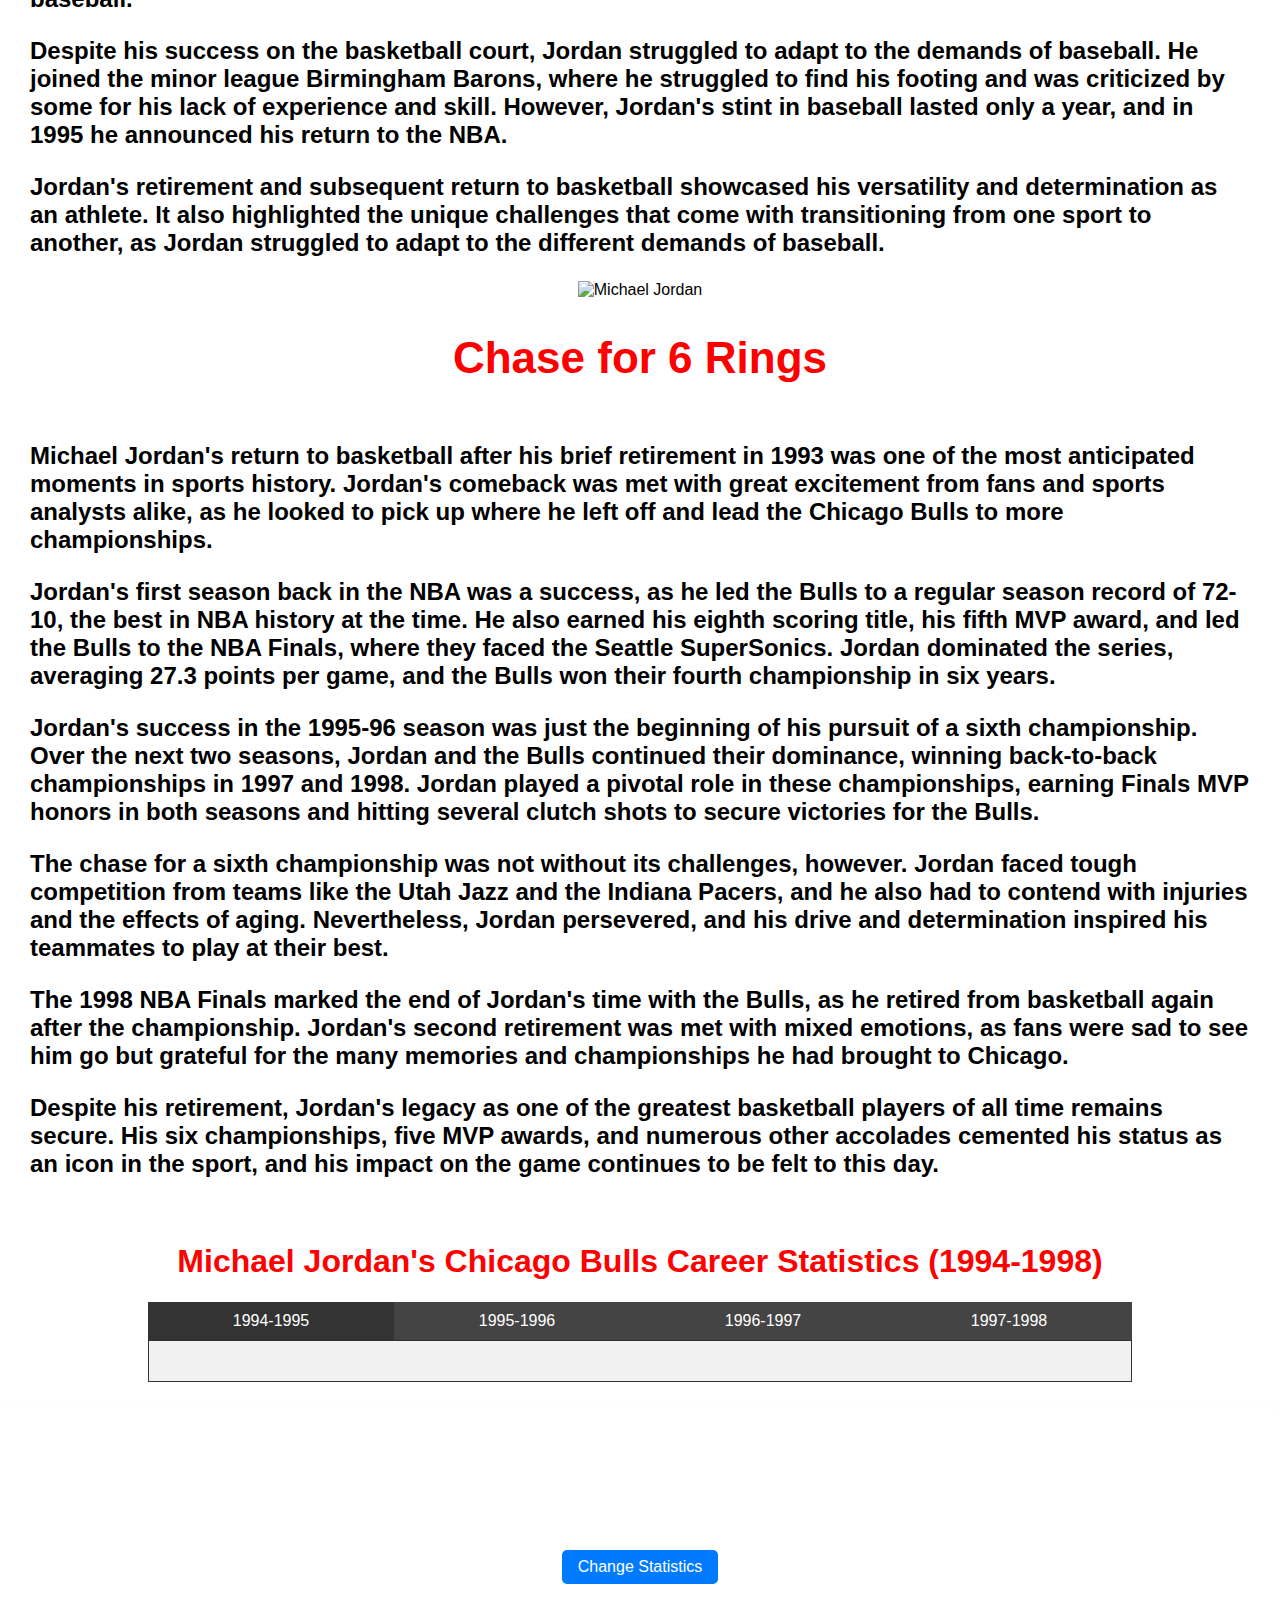
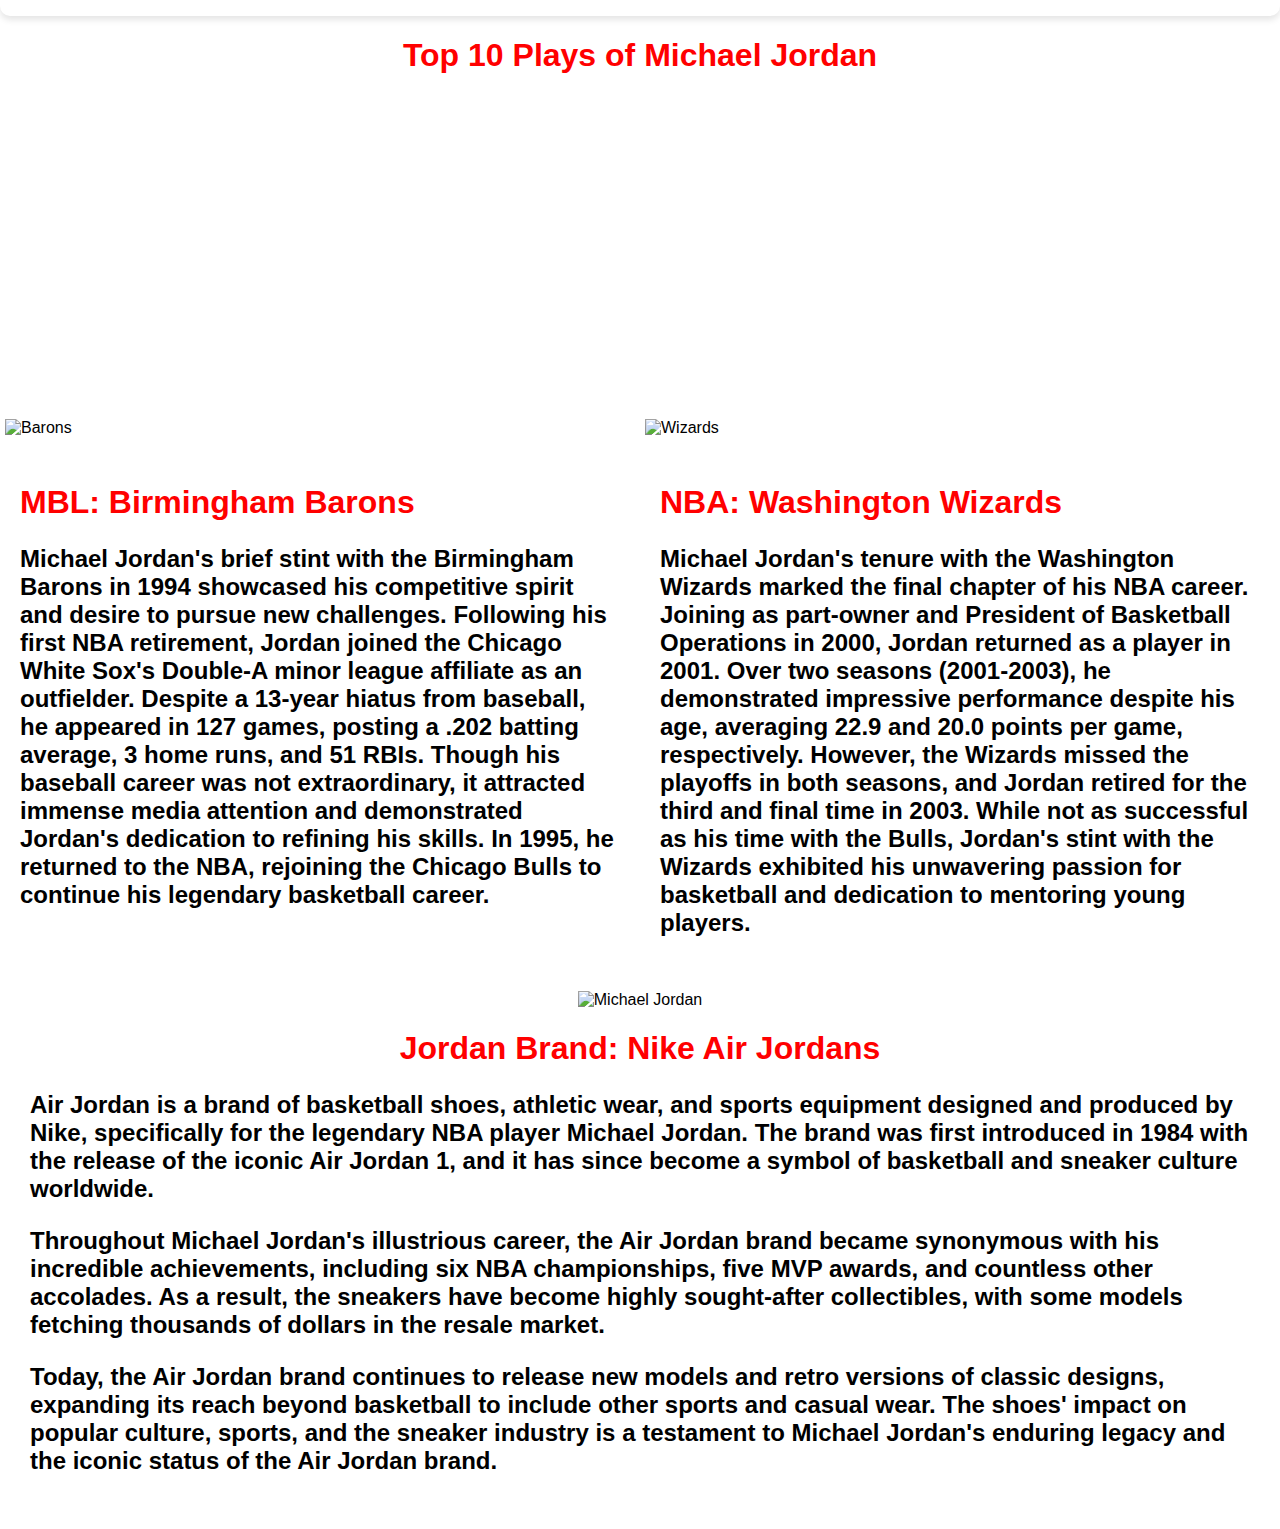
==== commit a363ead5: "updated 14/4 21:39" ====
--- a/index1.html
+++ b/index1.html
@@ -221,7 +221,7 @@
         </div>
 
         <div class="youtubevideo"></div>
-        <h1 style="text-align:center" style="color: red">Top 10 Plays of Michael Jordan</h1>
+        <h1 id="topten">Top 10 Plays of Michael Jordan</h1>
         <iframe width="560" height="315" src="https://www.youtube.com/embed/2ULzeWIlamA" frameborder="0" allow="accelerometer; autoplay; clipboard-write; encrypted-media; gyroscope; picture-in-picture" allowfullscreen></iframe>
         </div>
 
--- a/css/appstyle.css
+++ b/css/appstyle.css
@@ -364,9 +364,13 @@
         background-color: #0056b3;
     }
 
-    .youtubevideo{
+    #topten {
       text-align: center;
       color: red;
+    }
+
+    #youtubevideo {
+      text-align: center;
     }
 
   /* Pictures of Chicago Sox and Washington Wizards */
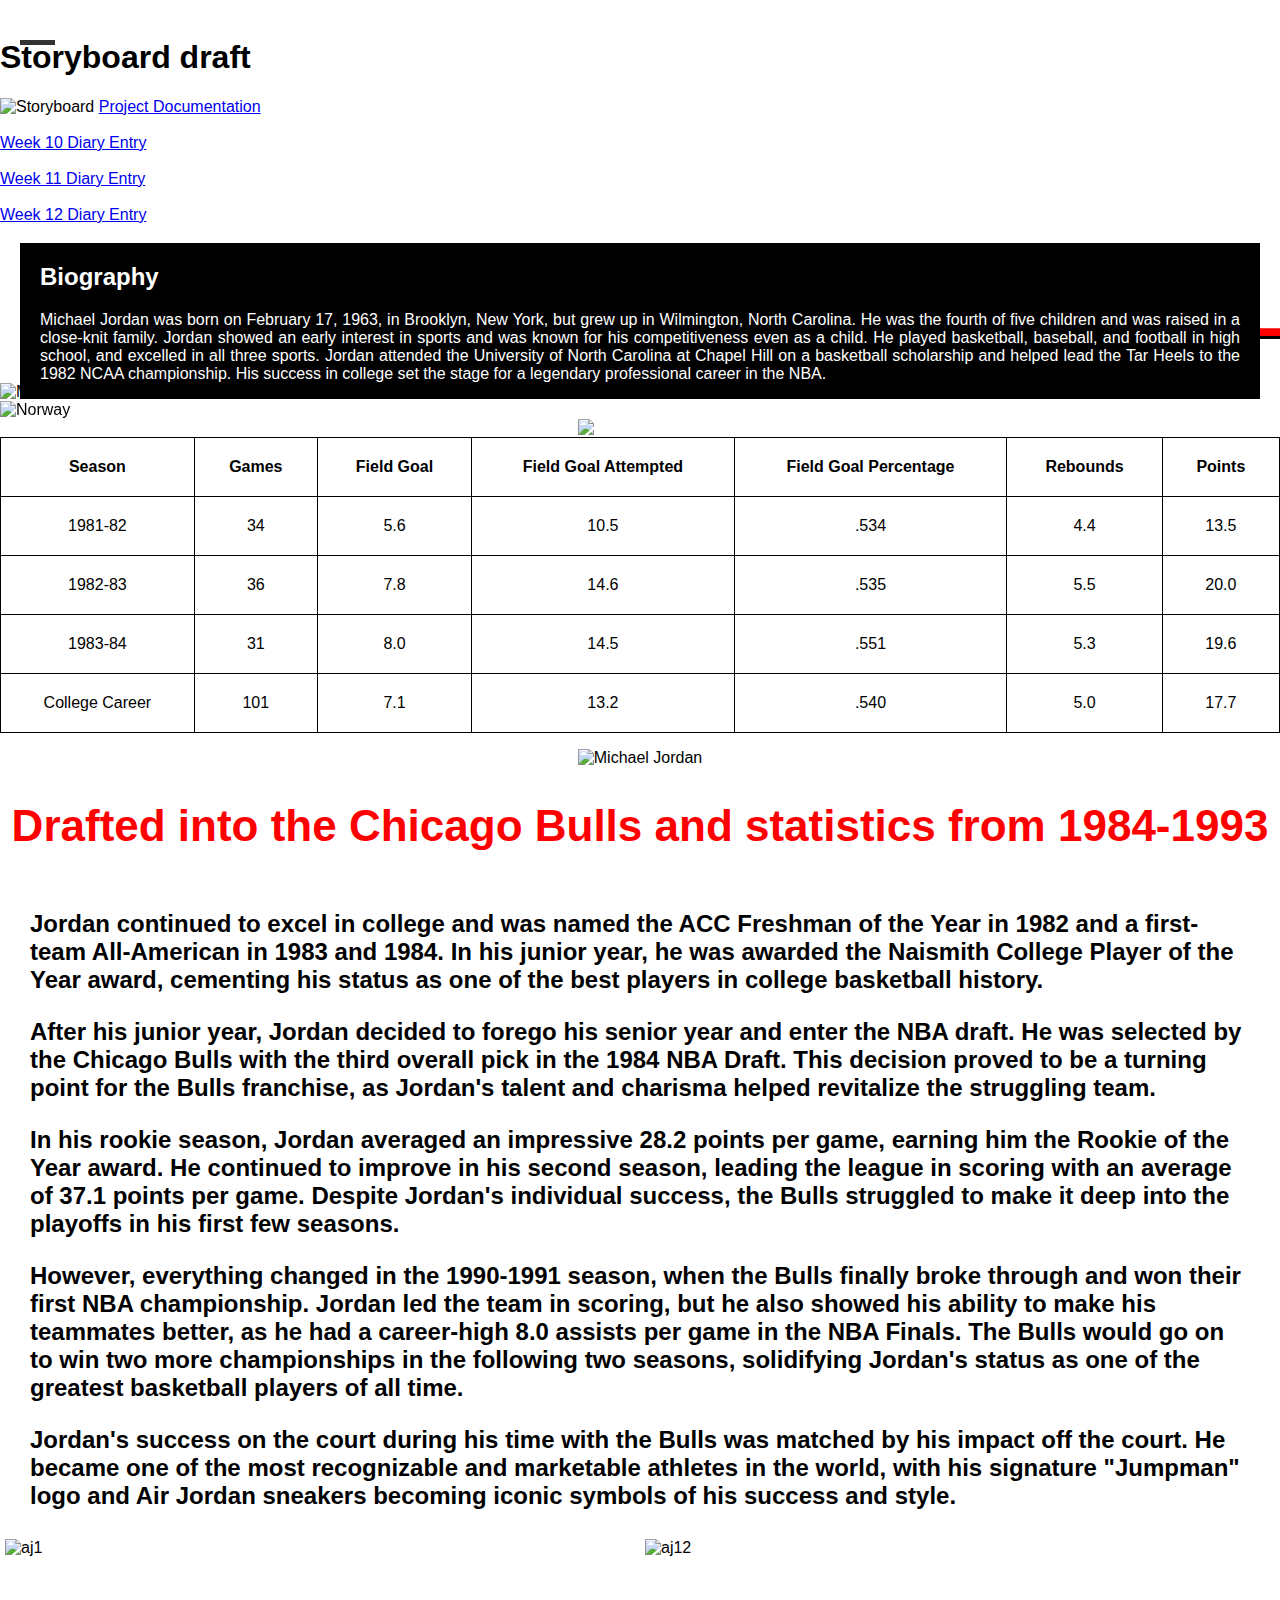
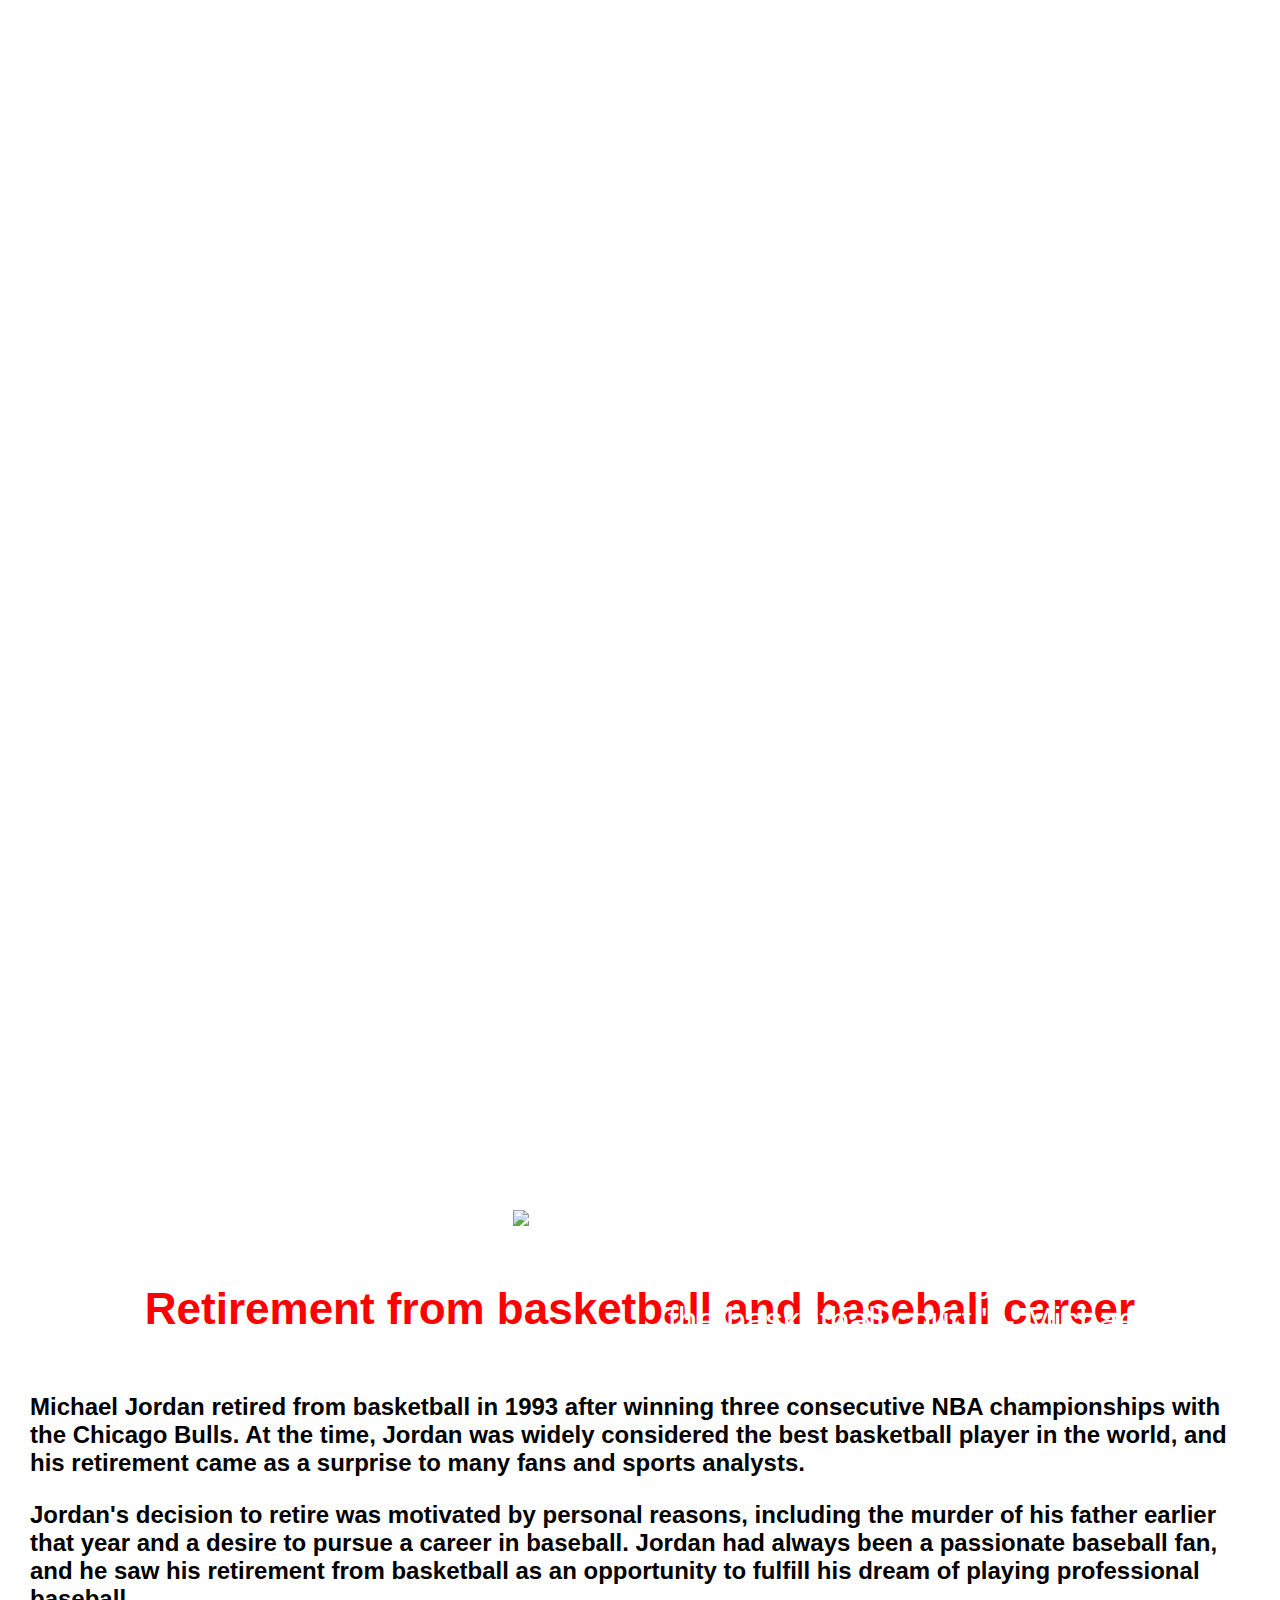
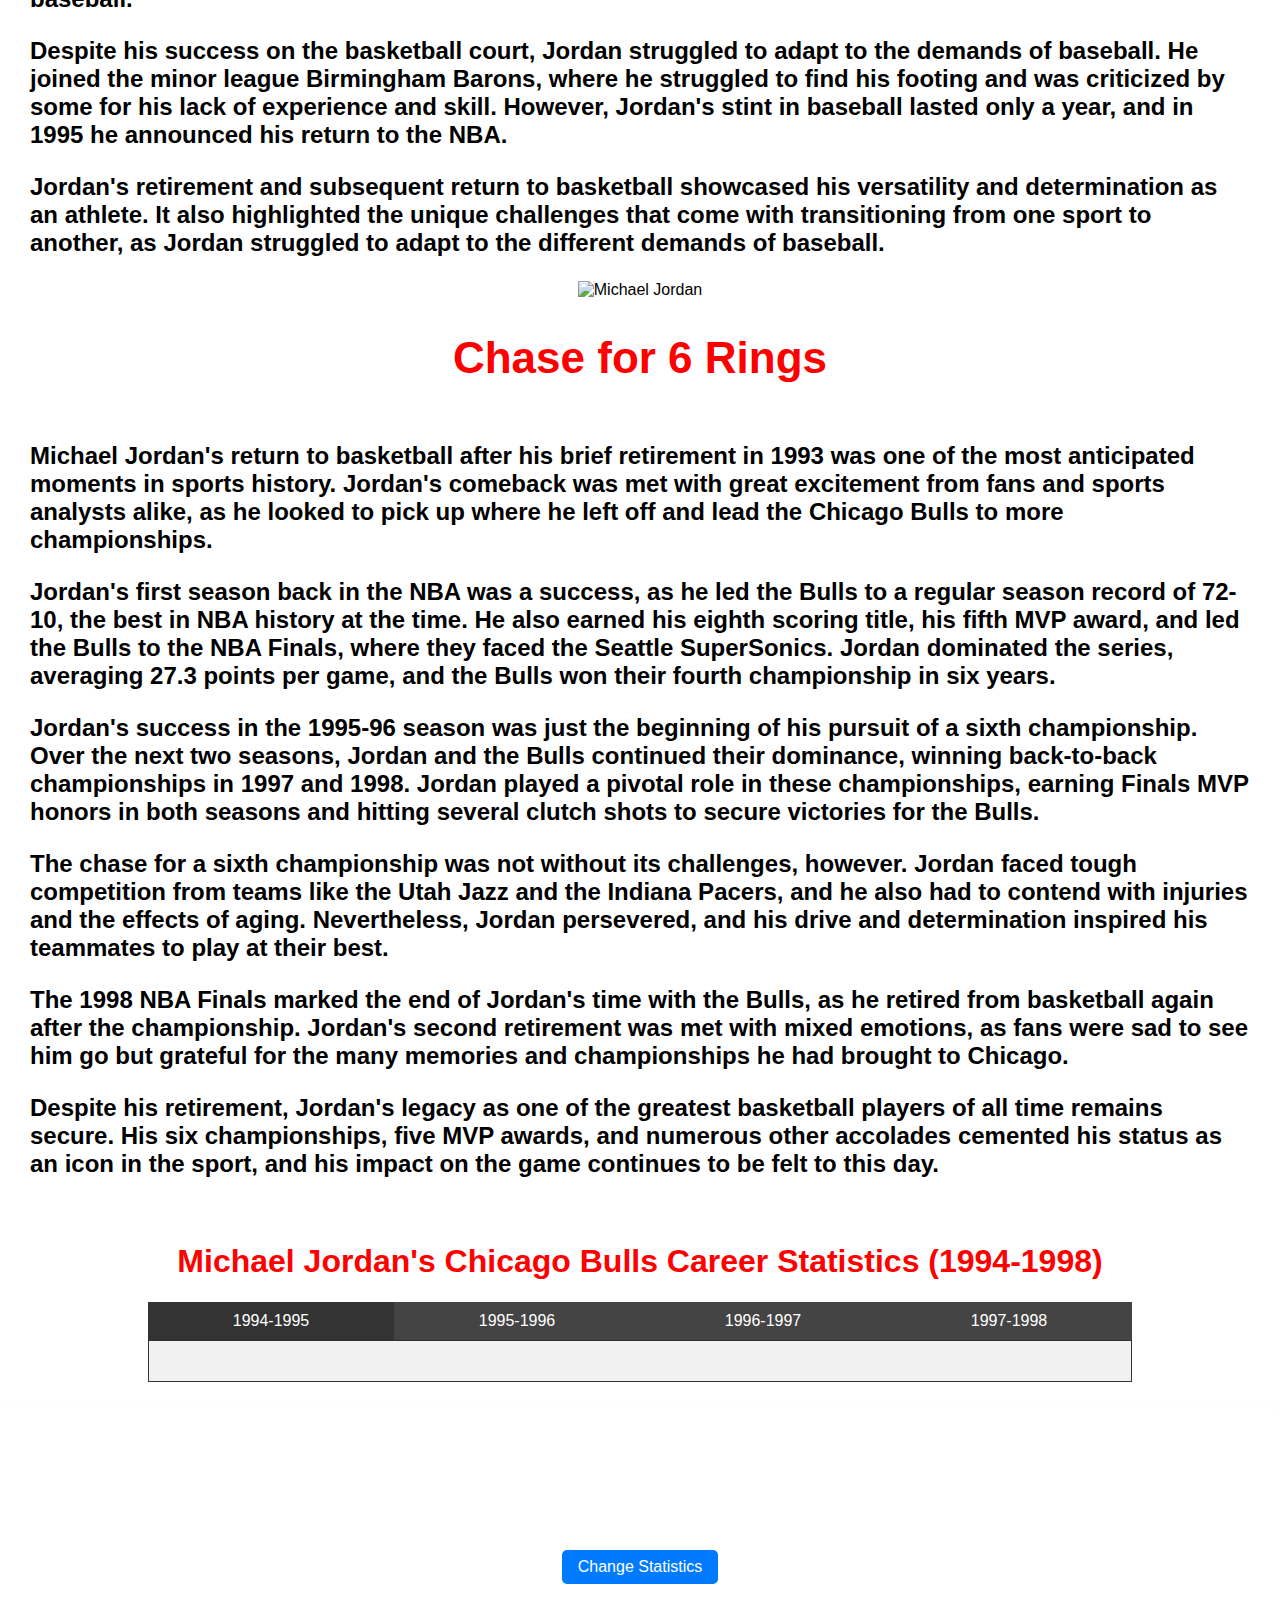
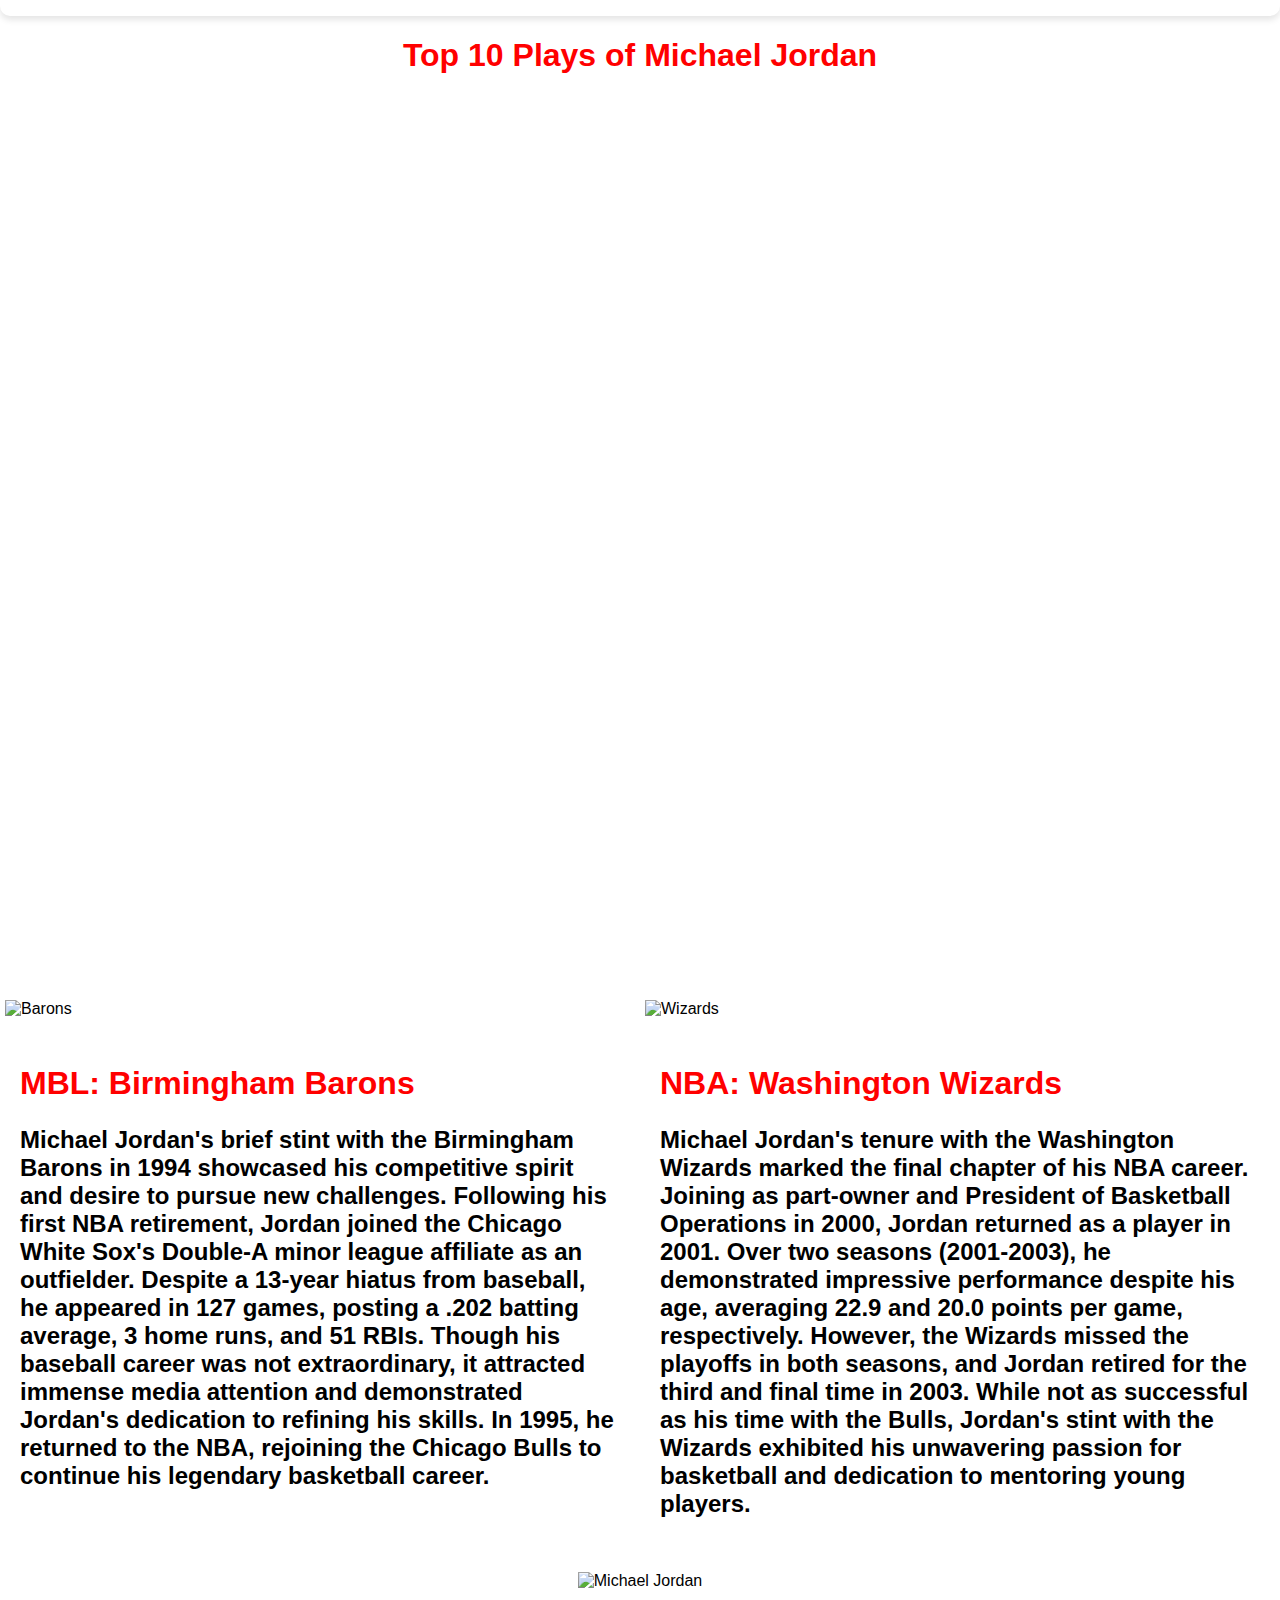
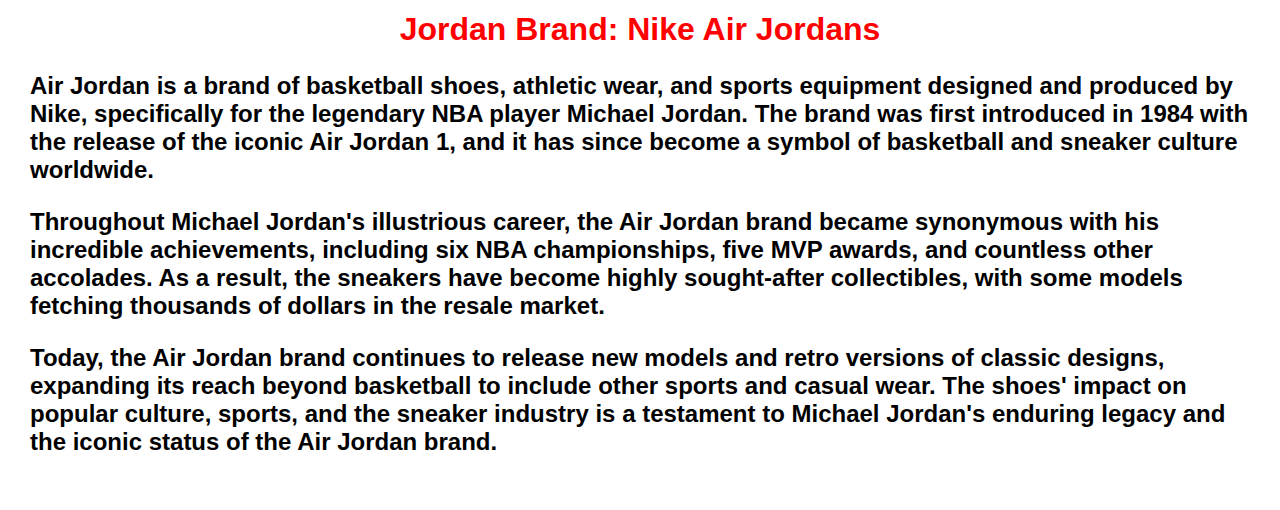
==== commit be560799: "updated 14/4 23:05" ====
--- a/index1.html
+++ b/index1.html
@@ -220,8 +220,8 @@
             <button id="changeGraphs">Change Statistics</button>
         </div>
 
-        <div class="youtubevideo"></div>
         <h1 id="topten">Top 10 Plays of Michael Jordan</h1>
+        <div class="youtubevideo">
         <iframe width="560" height="315" src="https://www.youtube.com/embed/2ULzeWIlamA" frameborder="0" allow="accelerometer; autoplay; clipboard-write; encrypted-media; gyroscope; picture-in-picture" allowfullscreen></iframe>
         </div>
 
--- a/css/appstyle.css
+++ b/css/appstyle.css
@@ -369,8 +369,11 @@
       color: red;
     }
 
-    #youtubevideo {
-      text-align: center;
+    .youtubevideo {
+      display:flex;
+      justify-content: center;
+      align-items: center;
+      height: 100%;
     }
 
   /* Pictures of Chicago Sox and Washington Wizards */
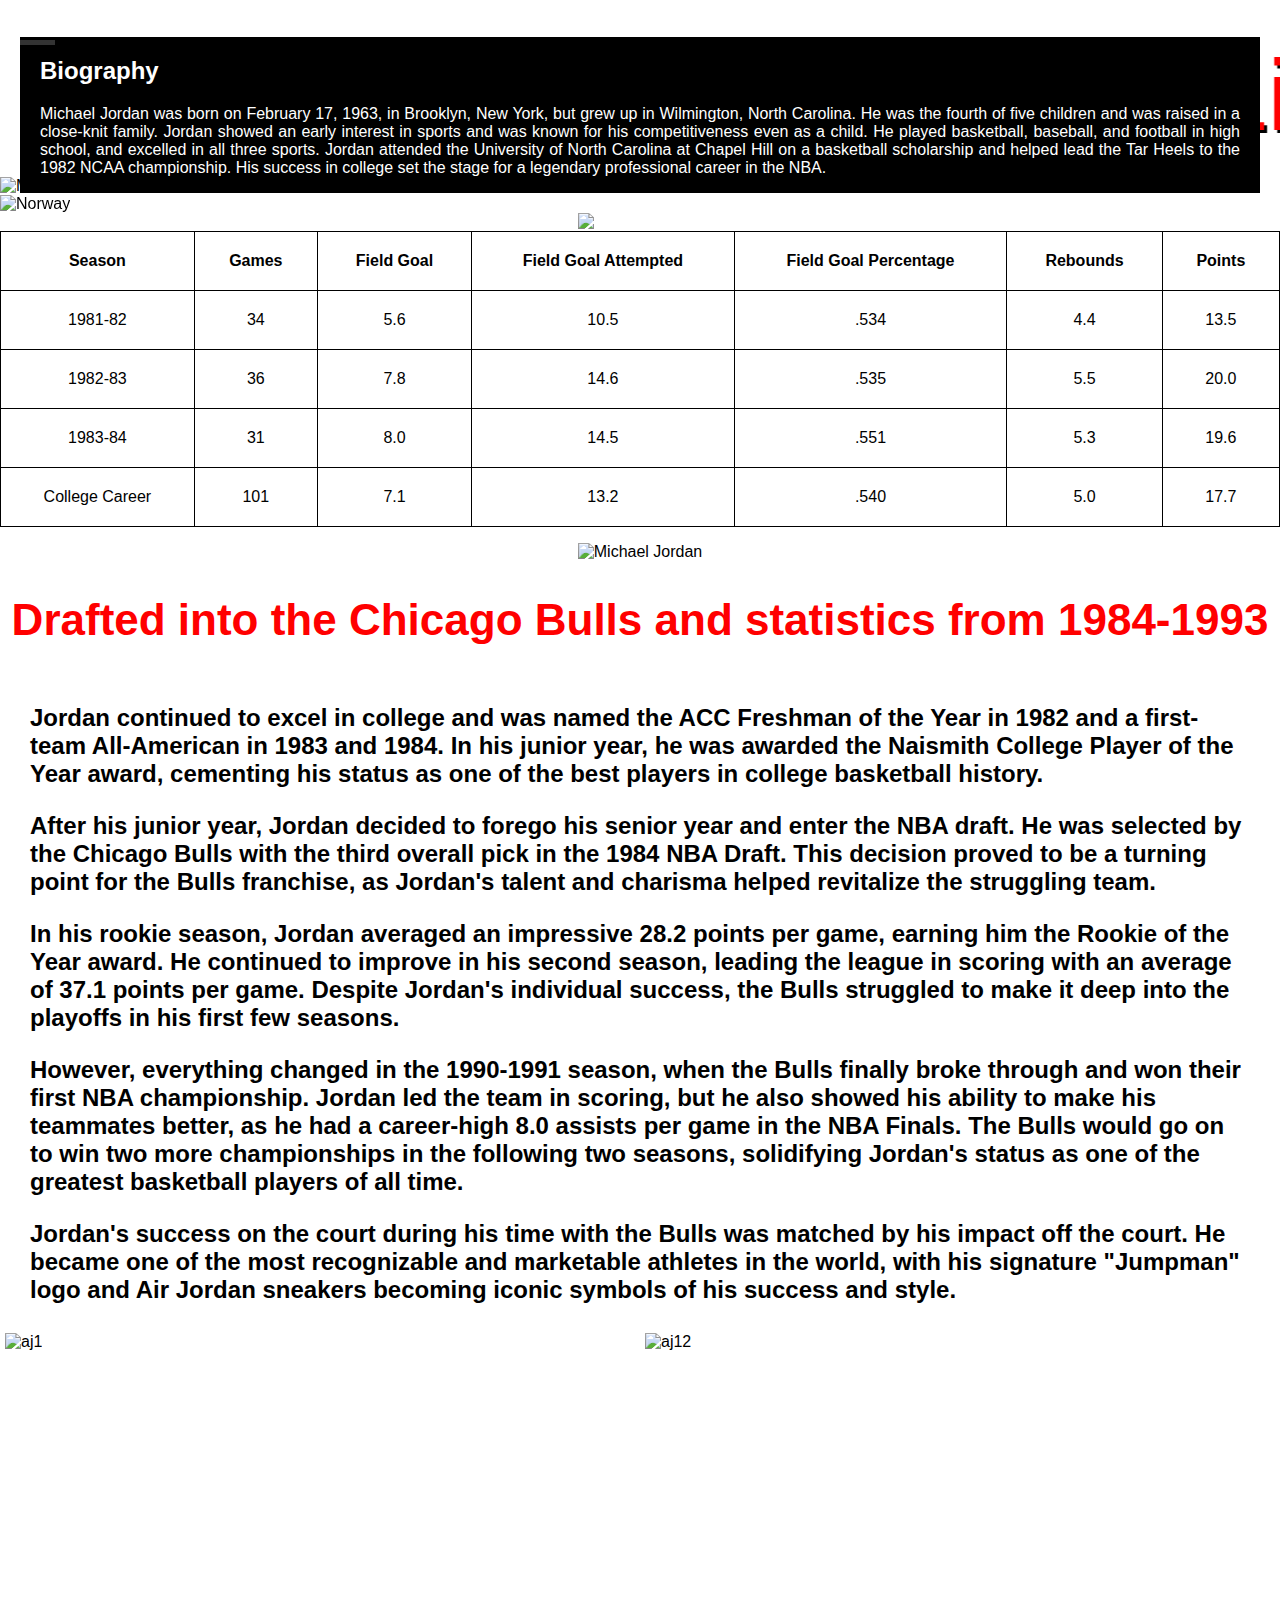
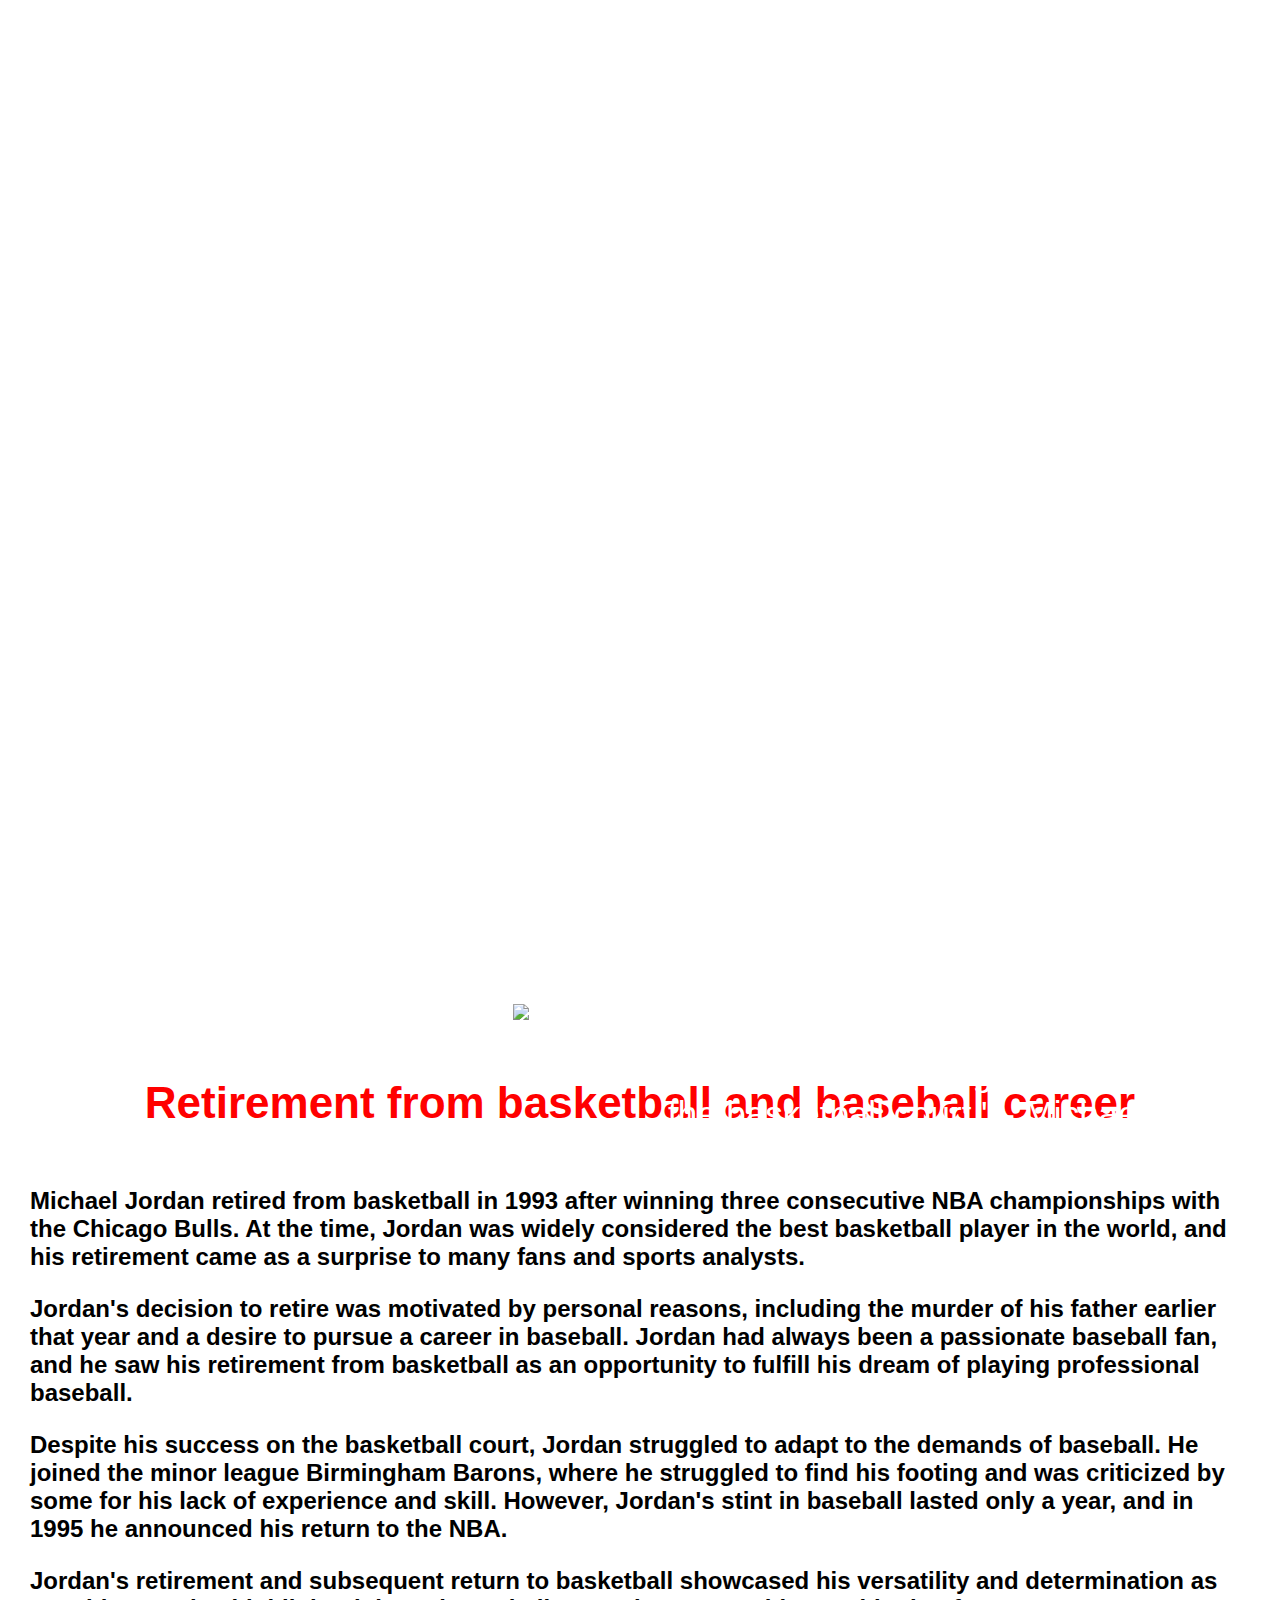
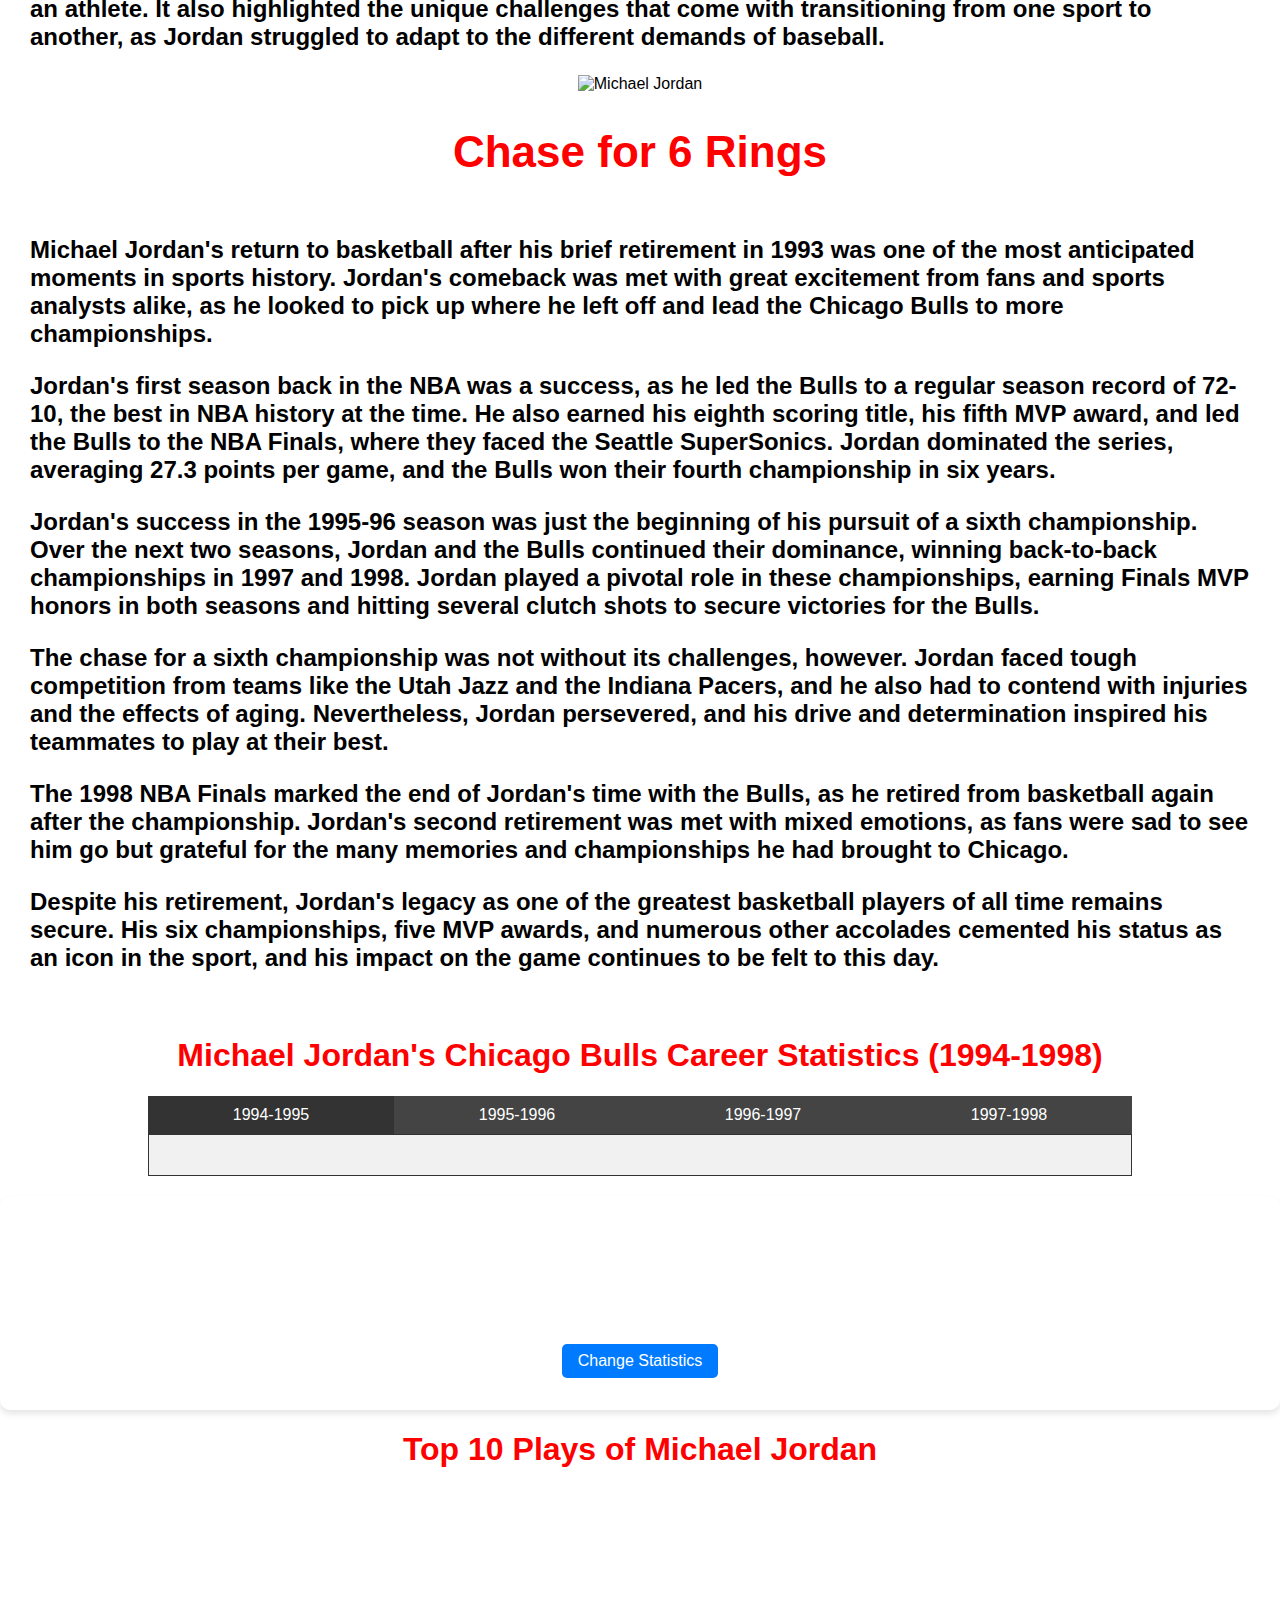
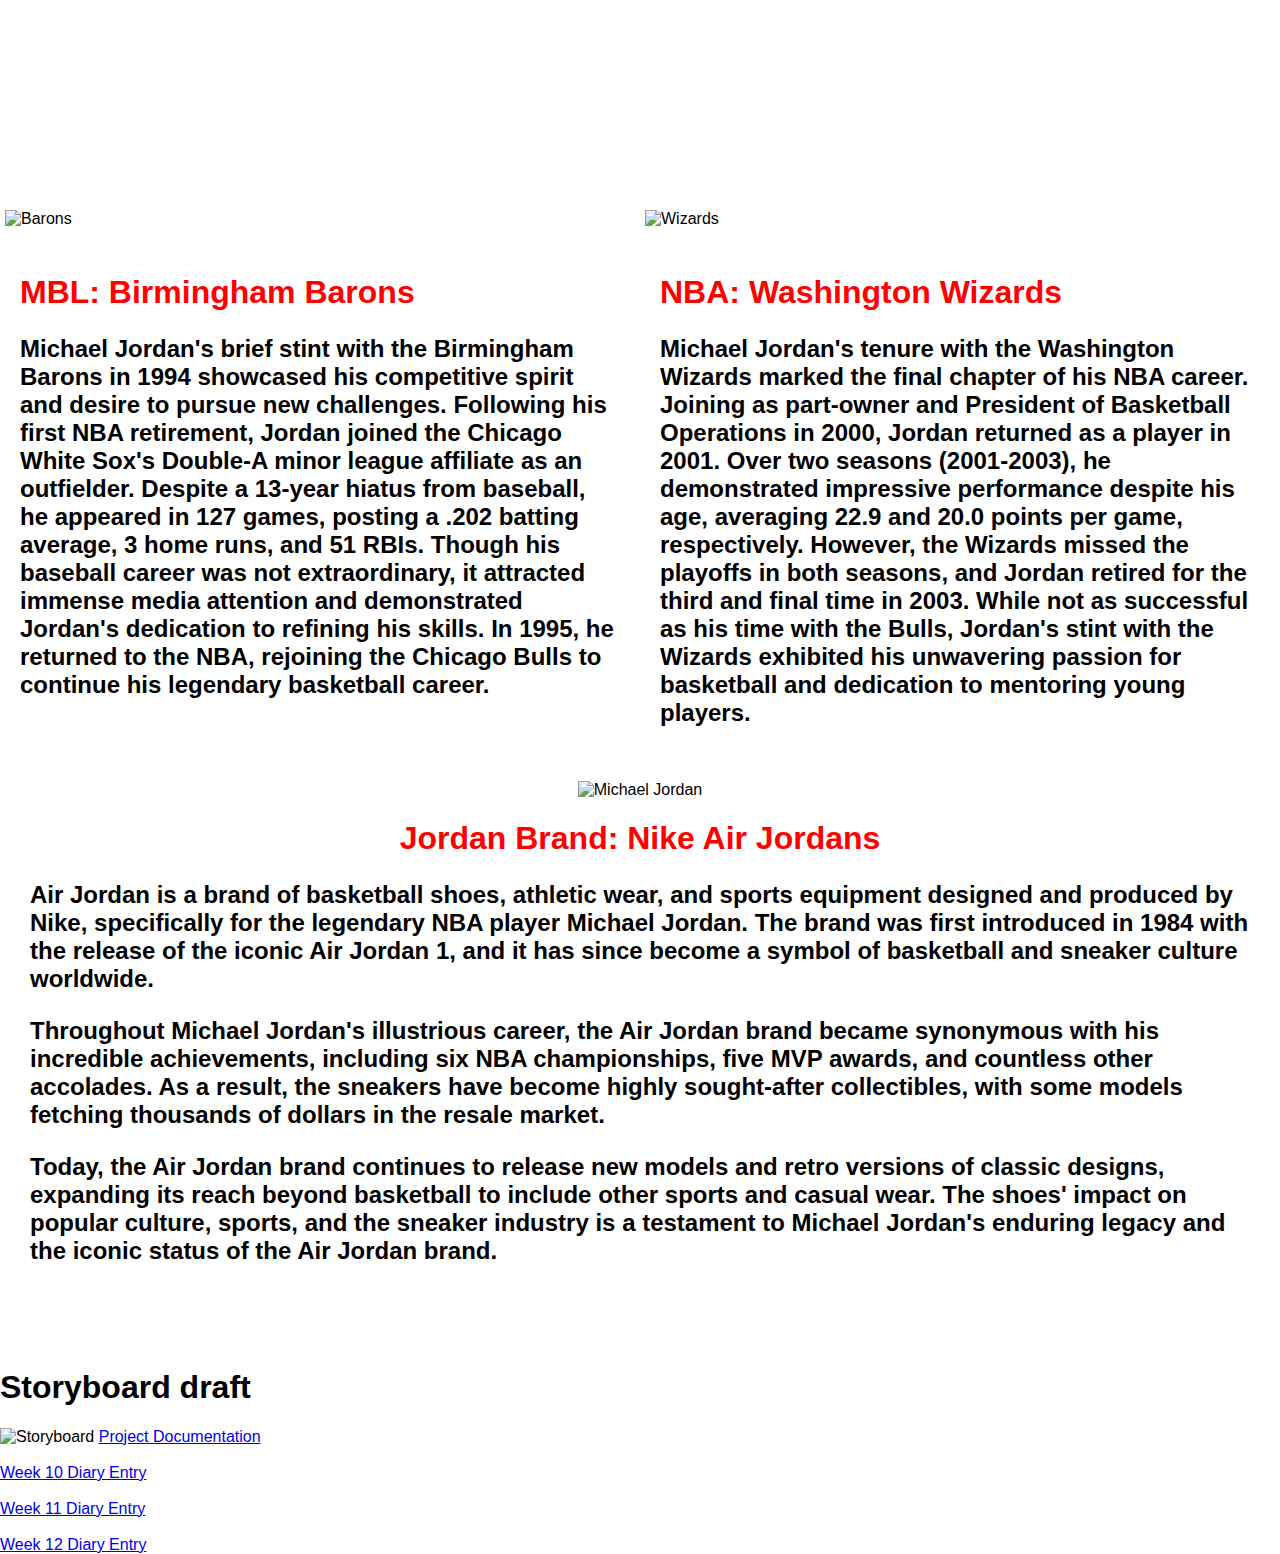
==== commit a42dc93e: "updated 15/4 12:30" ====
--- a/index1.html
+++ b/index1.html
@@ -29,16 +29,6 @@
 
 <!-- Use any element to open the sidenav 
 <span onclick="menubar()">menubar</span>-->
-
-<h1>Storyboard draft</h1>
-<img src="https://nm2207.org/2223S2/e0725566/web/FinalProject/resources/storyboard.png" alt="Storyboard" style="width:100%" height="700">
-<a href="https://docs.google.com/document/d/15Ngb-Ezh77tIgVEEgX-uJEoqoAScAmGIYmhnl75XQKM/edit?usp=sharing">Project Documentation</a>
-<br></br>
-<a href="https://docs.google.com/document/d/1_5fv00NmBSezvLElBb4siuJNEa31g2AHP8WGl7eWEVg/edit?usp=sharing">Week 10 Diary Entry</a>
-<br></br>
-<a href="https://docs.google.com/document/d/1QTgPdnXyiAlhReICq1pK9ghiqi5lQM-w5-lMEDWW86Y/edit?usp=sharing">Week 11 Diary Entry</a>
-<br></br>
-<a href="https://docs.google.com/document/d/1WUclzK8QRZtryGVTNJFoMnY_oOWspnJkgHNqE3vq5wI/edit?usp=sharing">Week 12 Diary Entry</a>
 
         <marquee behavior="scrolling" scrollamount="30">The Life of Michael Jordan</marquee>
         
@@ -263,6 +253,16 @@
               <p>Today, the Air Jordan brand continues to release new models and retro versions of classic designs, expanding its reach beyond basketball to include other sports and casual wear. The shoes' impact on popular culture, sports, and the sneaker industry is a testament to Michael Jordan's enduring legacy and the iconic status of the Air Jordan brand.</p></h2>
             </div>
 
+            <h1>Storyboard draft</h1>
+            <img src="https://nm2207.org/2223S2/e0725566/web/FinalProject/resources/storyboard.png" alt="Storyboard" style="width:100%" height="700">
+            <a href="https://docs.google.com/document/d/15Ngb-Ezh77tIgVEEgX-uJEoqoAScAmGIYmhnl75XQKM/edit?usp=sharing">Project Documentation</a>
+            <br></br>
+            <a href="https://docs.google.com/document/d/1_5fv00NmBSezvLElBb4siuJNEa31g2AHP8WGl7eWEVg/edit?usp=sharing">Week 10 Diary Entry</a>
+            <br></br>
+            <a href="https://docs.google.com/document/d/1QTgPdnXyiAlhReICq1pK9ghiqi5lQM-w5-lMEDWW86Y/edit?usp=sharing">Week 11 Diary Entry</a>
+            <br></br>
+            <a href="https://docs.google.com/document/d/1WUclzK8QRZtryGVTNJFoMnY_oOWspnJkgHNqE3vq5wI/edit?usp=sharing">Week 12 Diary Entry</a>
+
         <!--<div class="bg-text">TEXT</div>-->
 
     </body>
--- a/css/appstyle.css
+++ b/css/appstyle.css
@@ -373,7 +373,6 @@
       display:flex;
       justify-content: center;
       align-items: center;
-      height: 100%;
     }
 
   /* Pictures of Chicago Sox and Washington Wizards */
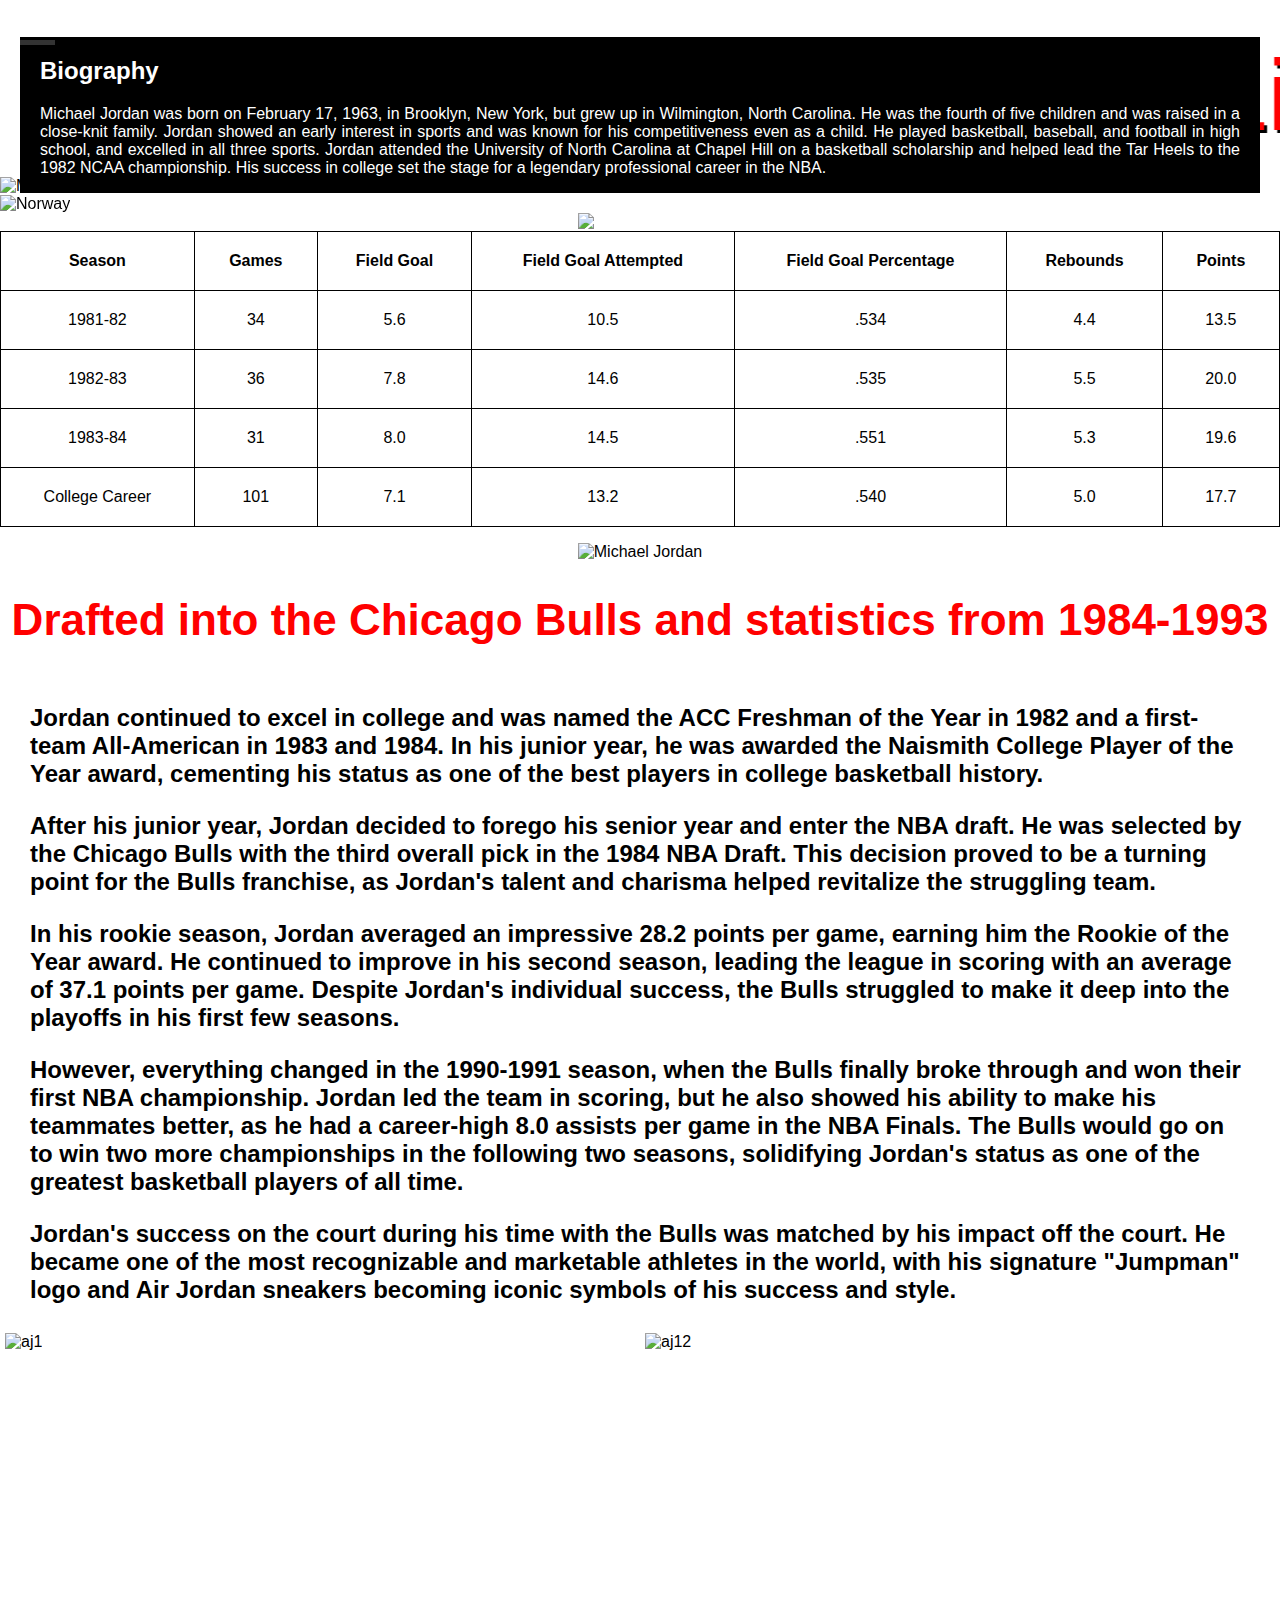
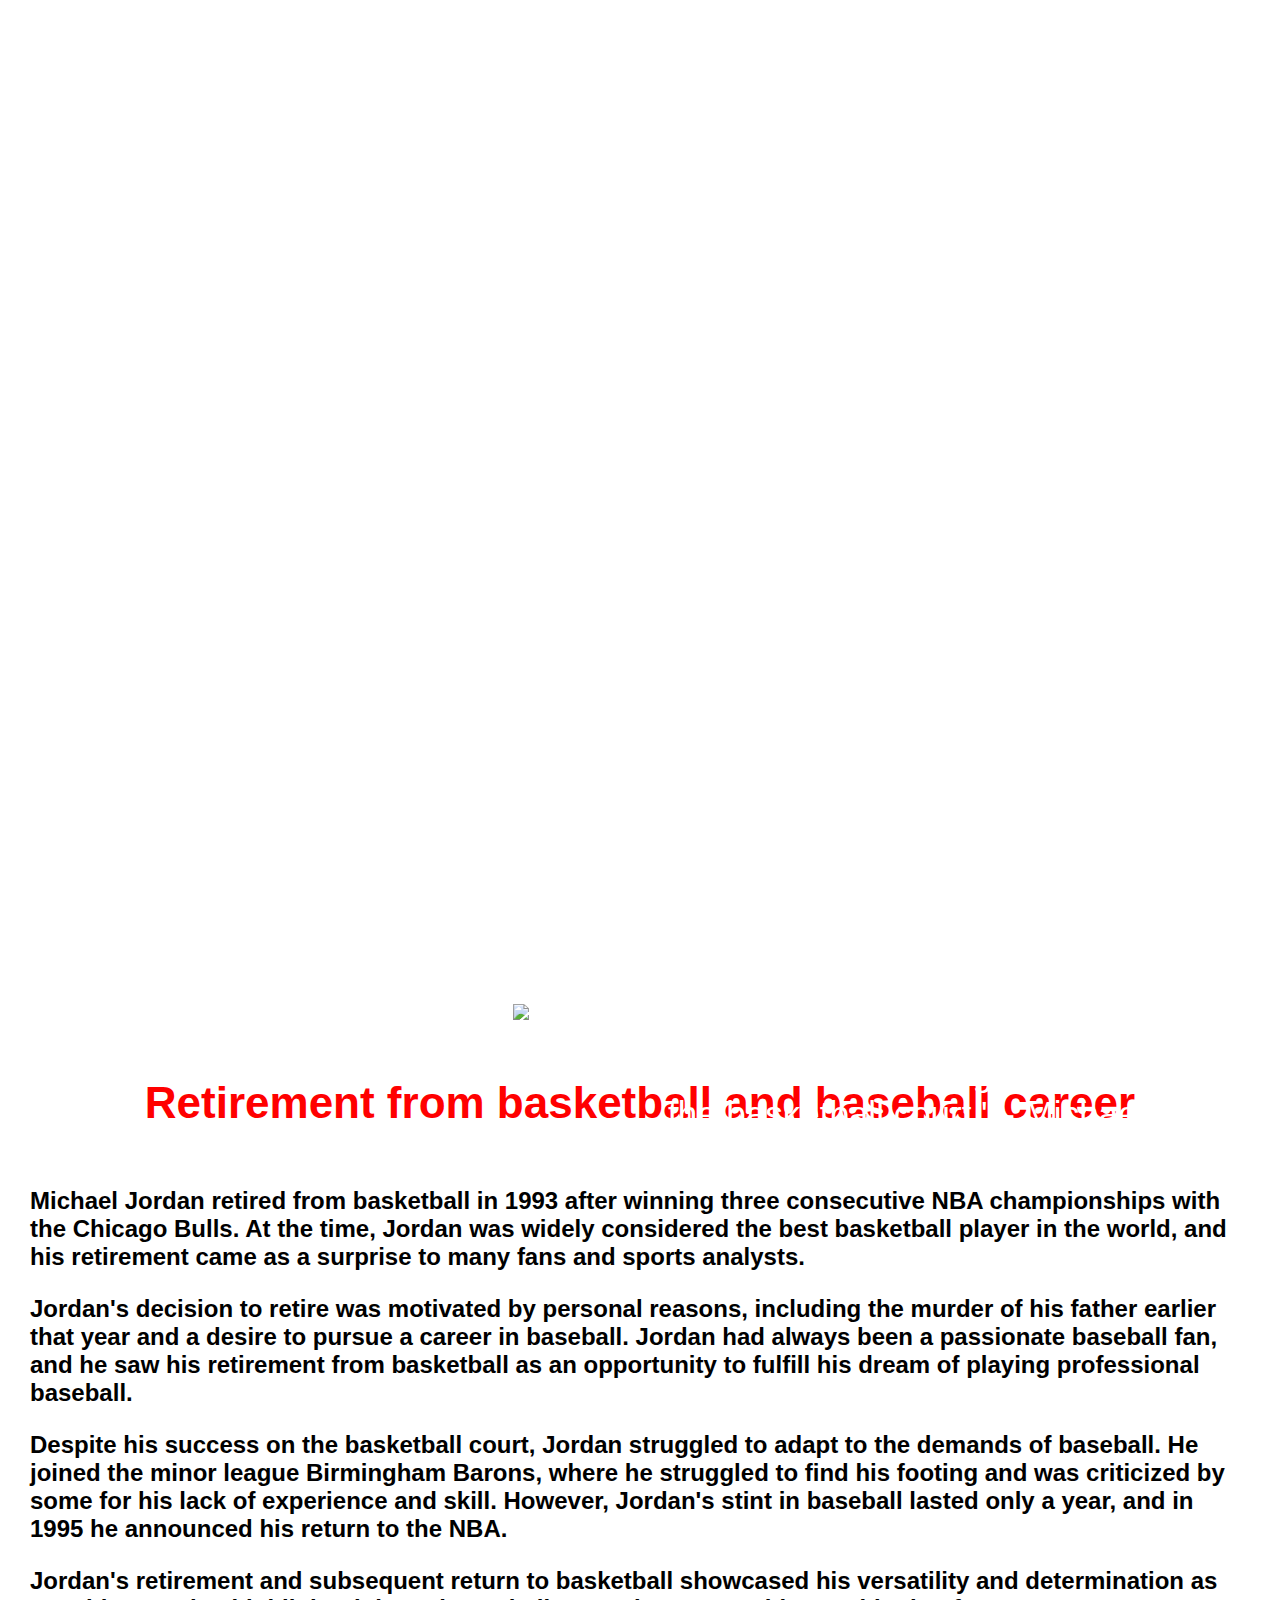
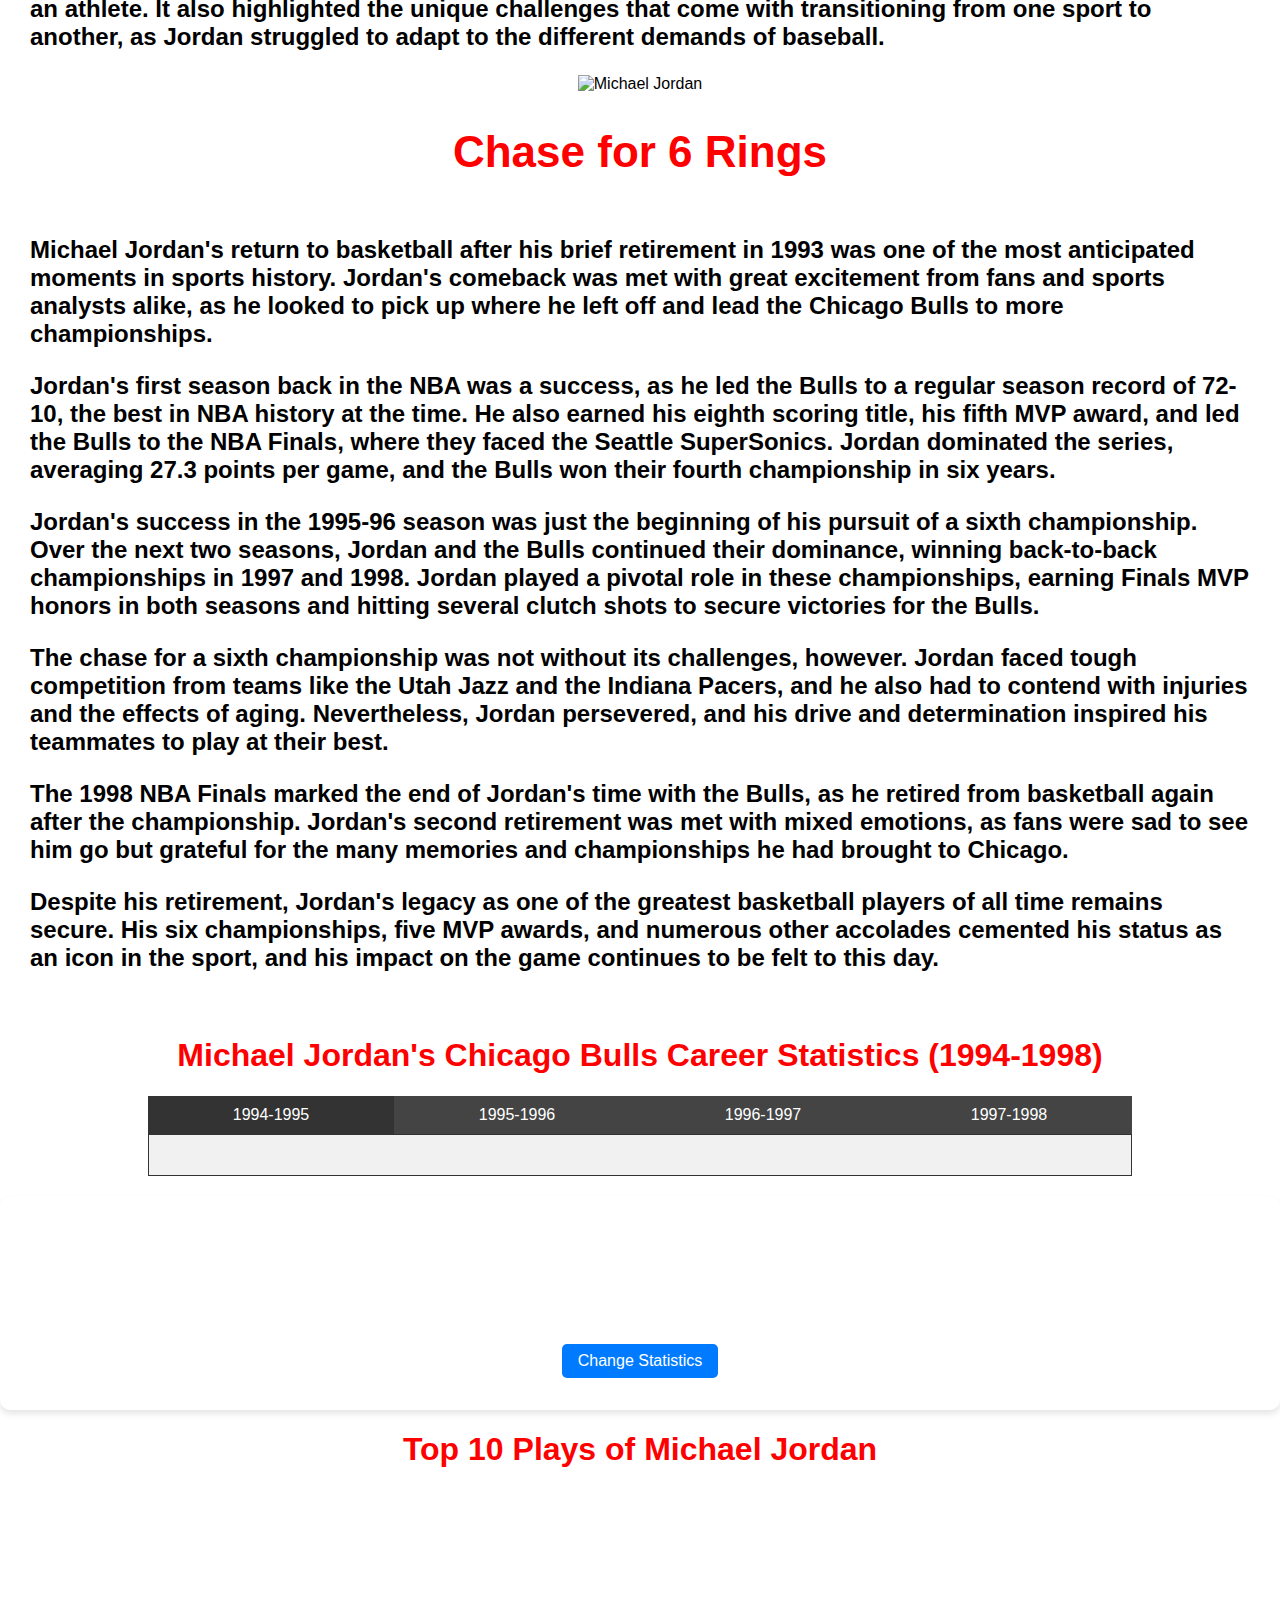
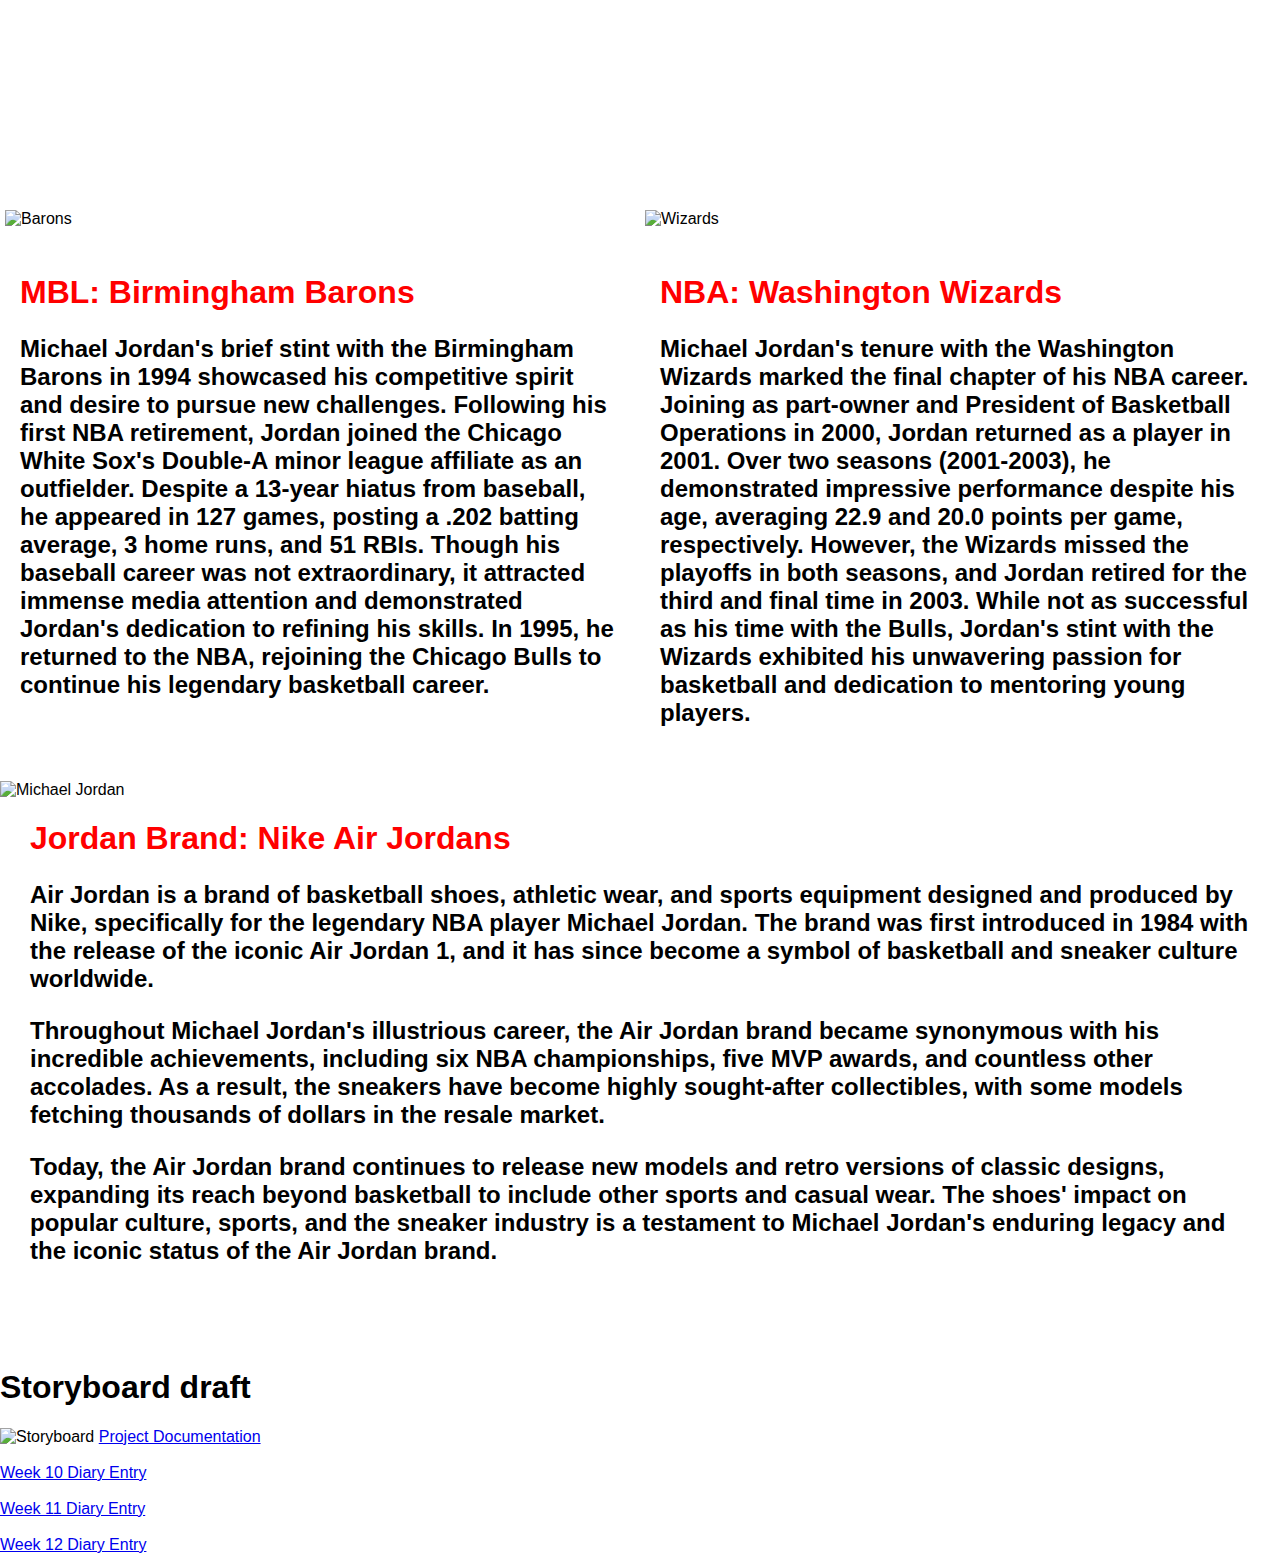
==== commit c6b06a5d: "updated 15/4 12:35" ====
--- a/index1.html
+++ b/index1.html
@@ -23,7 +23,7 @@
   <a href="#retirement">Retirement from basketball and baseball career</a>
   <a href="#sixrings">Come back and chase for 6 rings</a>
   <a href="#otherteams">Other teams that MJ has played for</a>
-  <a href="#airjordans">Nike Air Jordans</a>
+  <a href="#airjordanspic">Nike Air Jordans</a>
 
 </div>
 
@@ -242,7 +242,7 @@
               While not as successful as his time with the Bulls, Jordan's stint with the Wizards exhibited his unwavering passion for basketball and dedication to mentoring young players.</p></h2>
             </div>
 
-        <div class="airjordans">
+        <div class="airjordanspic">
           <img src="https://nm2207.org/2223S2/e0725566/web/FinalProject/resources/airjordans.jpeg" alt="Michael Jordan" style="width:80%;">
           </div>
 
--- a/css/appstyle.css
+++ b/css/appstyle.css
@@ -402,8 +402,8 @@
     padding-bottom: 30px;
   }
 
-  #airjordans h1 {
-text-align: center;
+  #airjordanspic h1 {
+  text-align: center;
   }
 
   .airjordans {
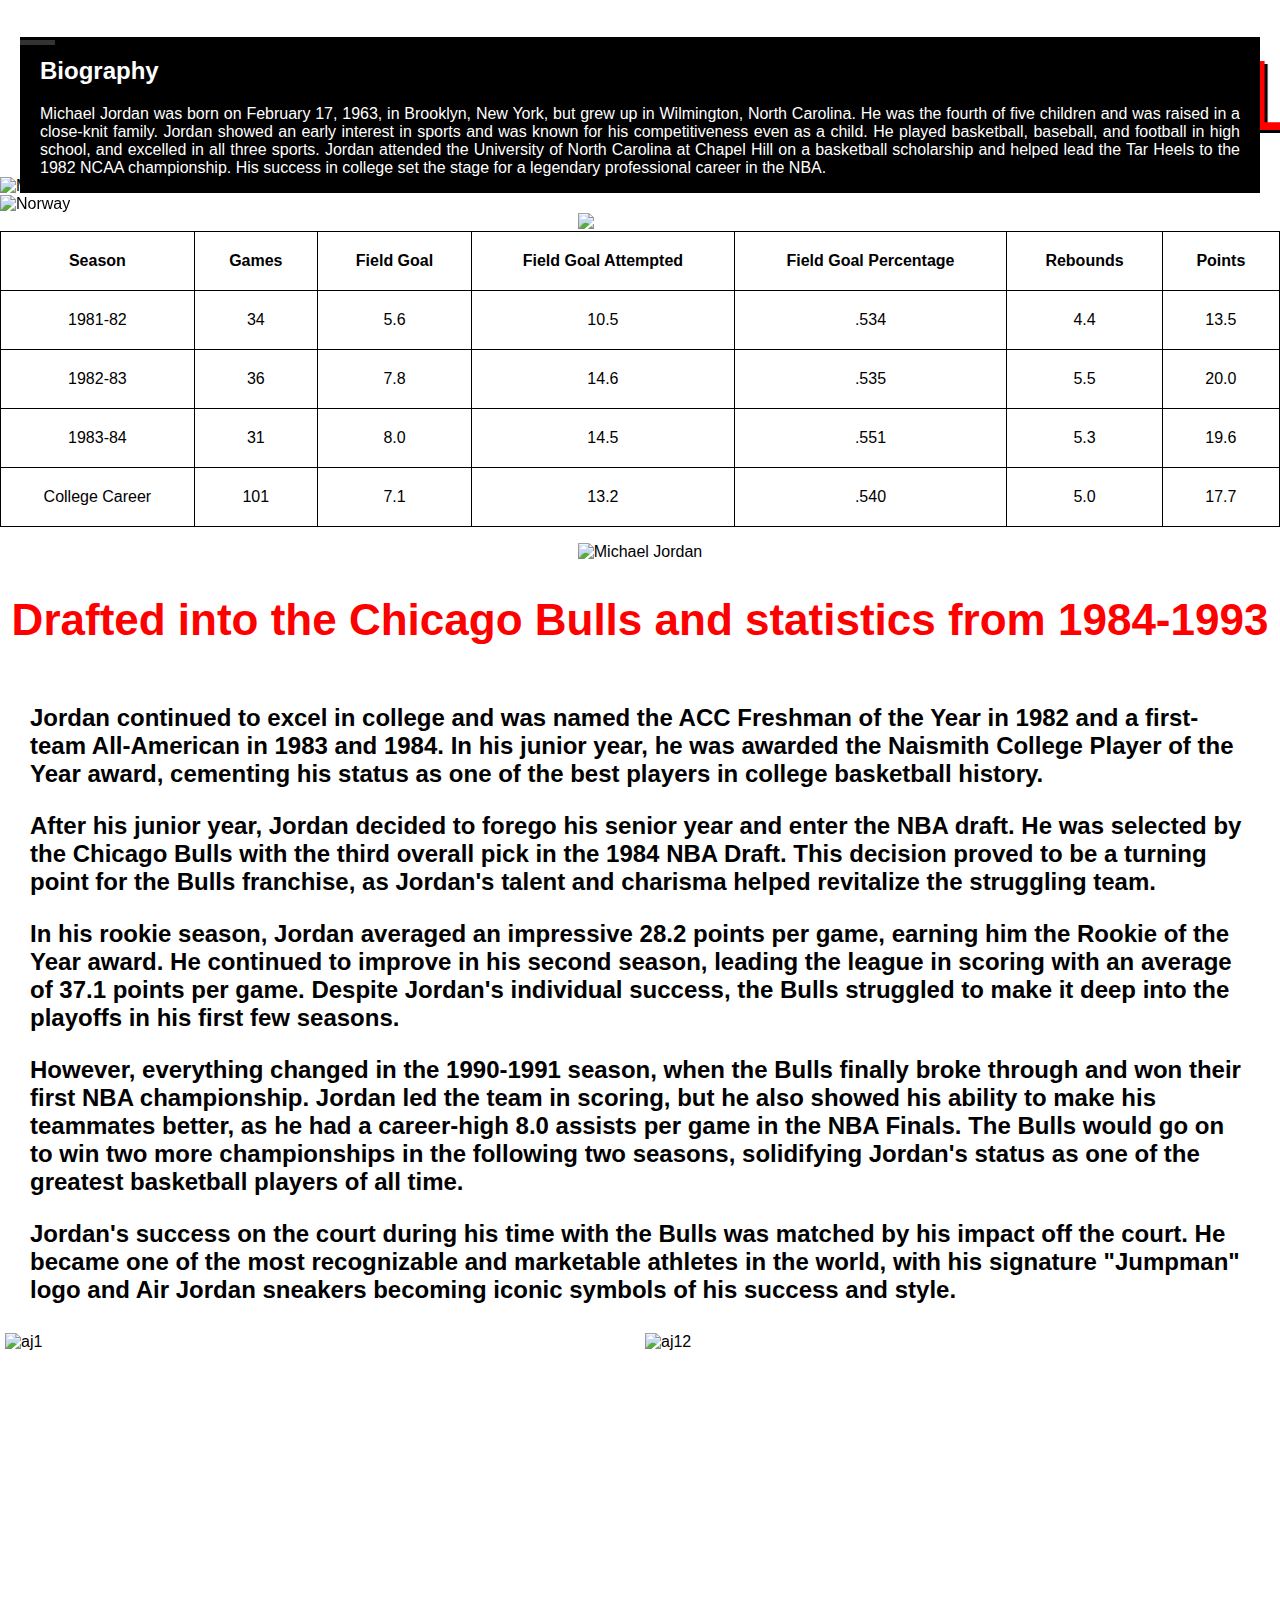
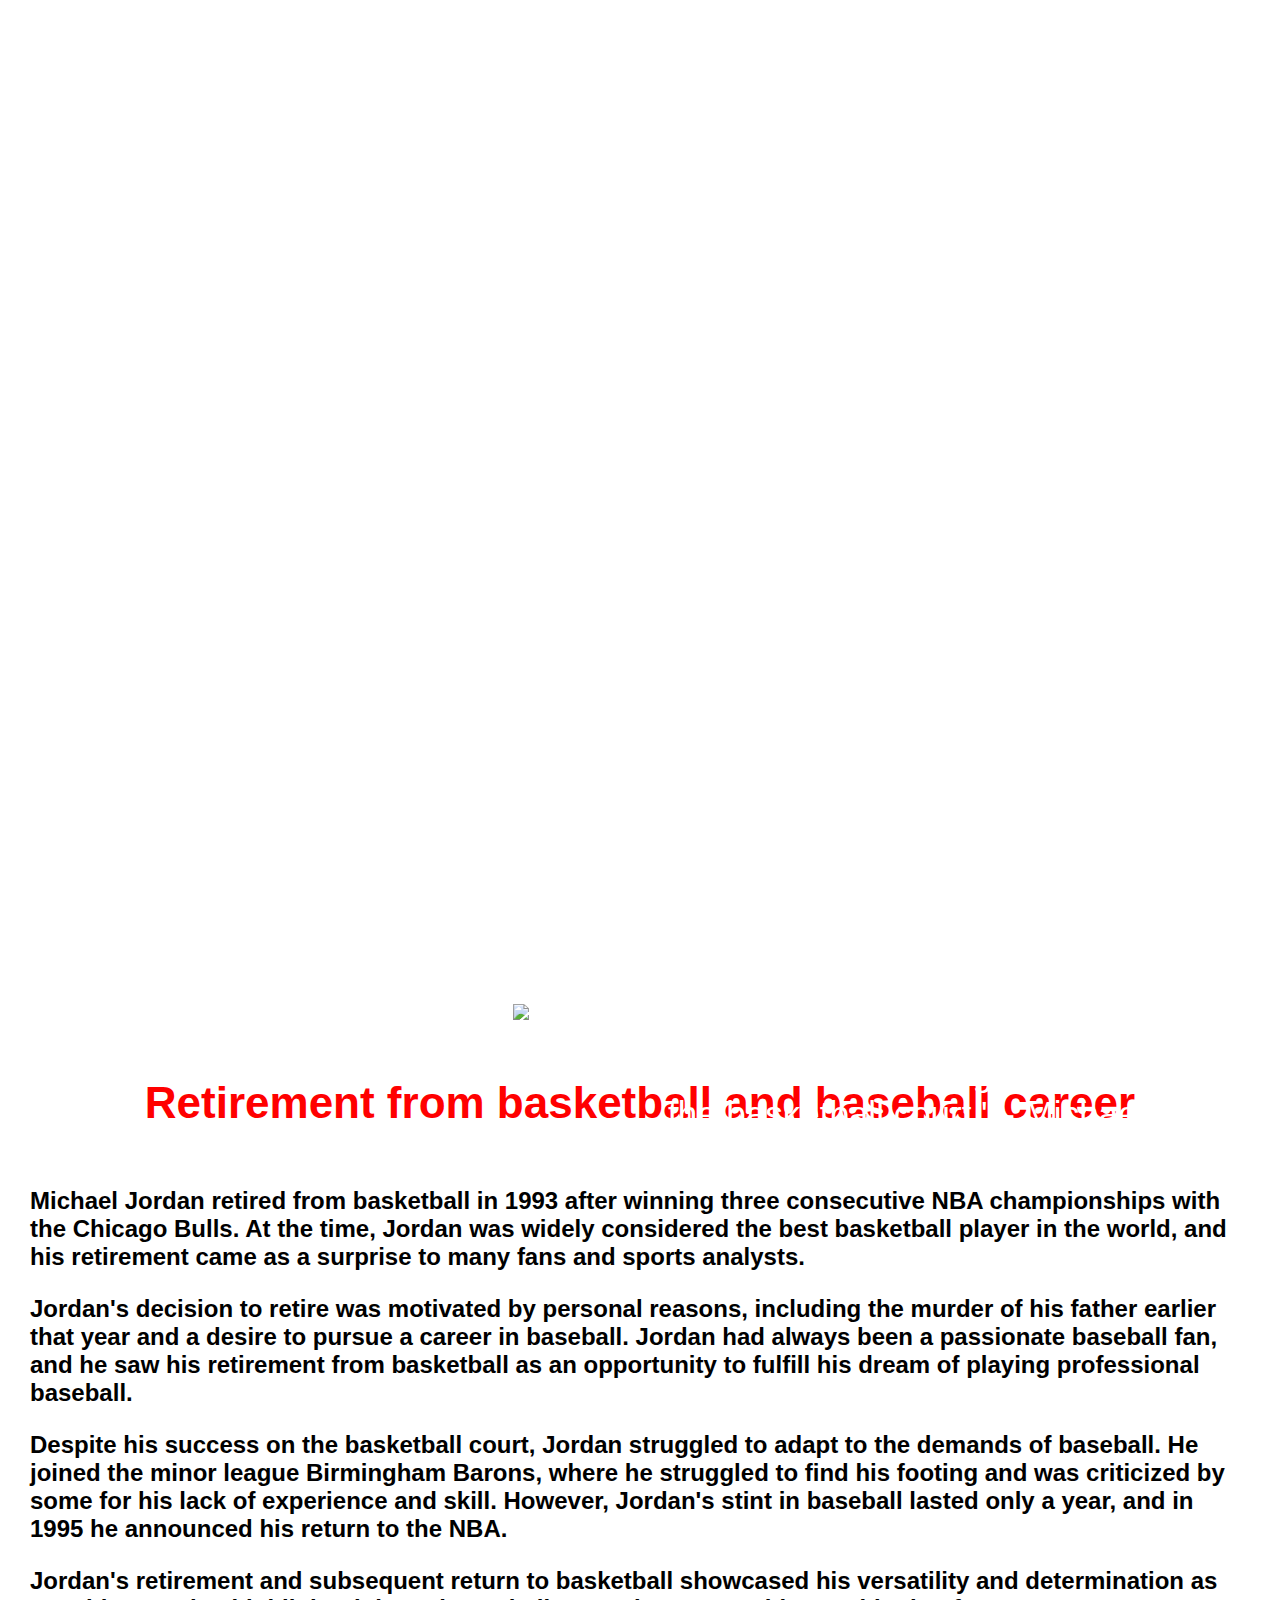
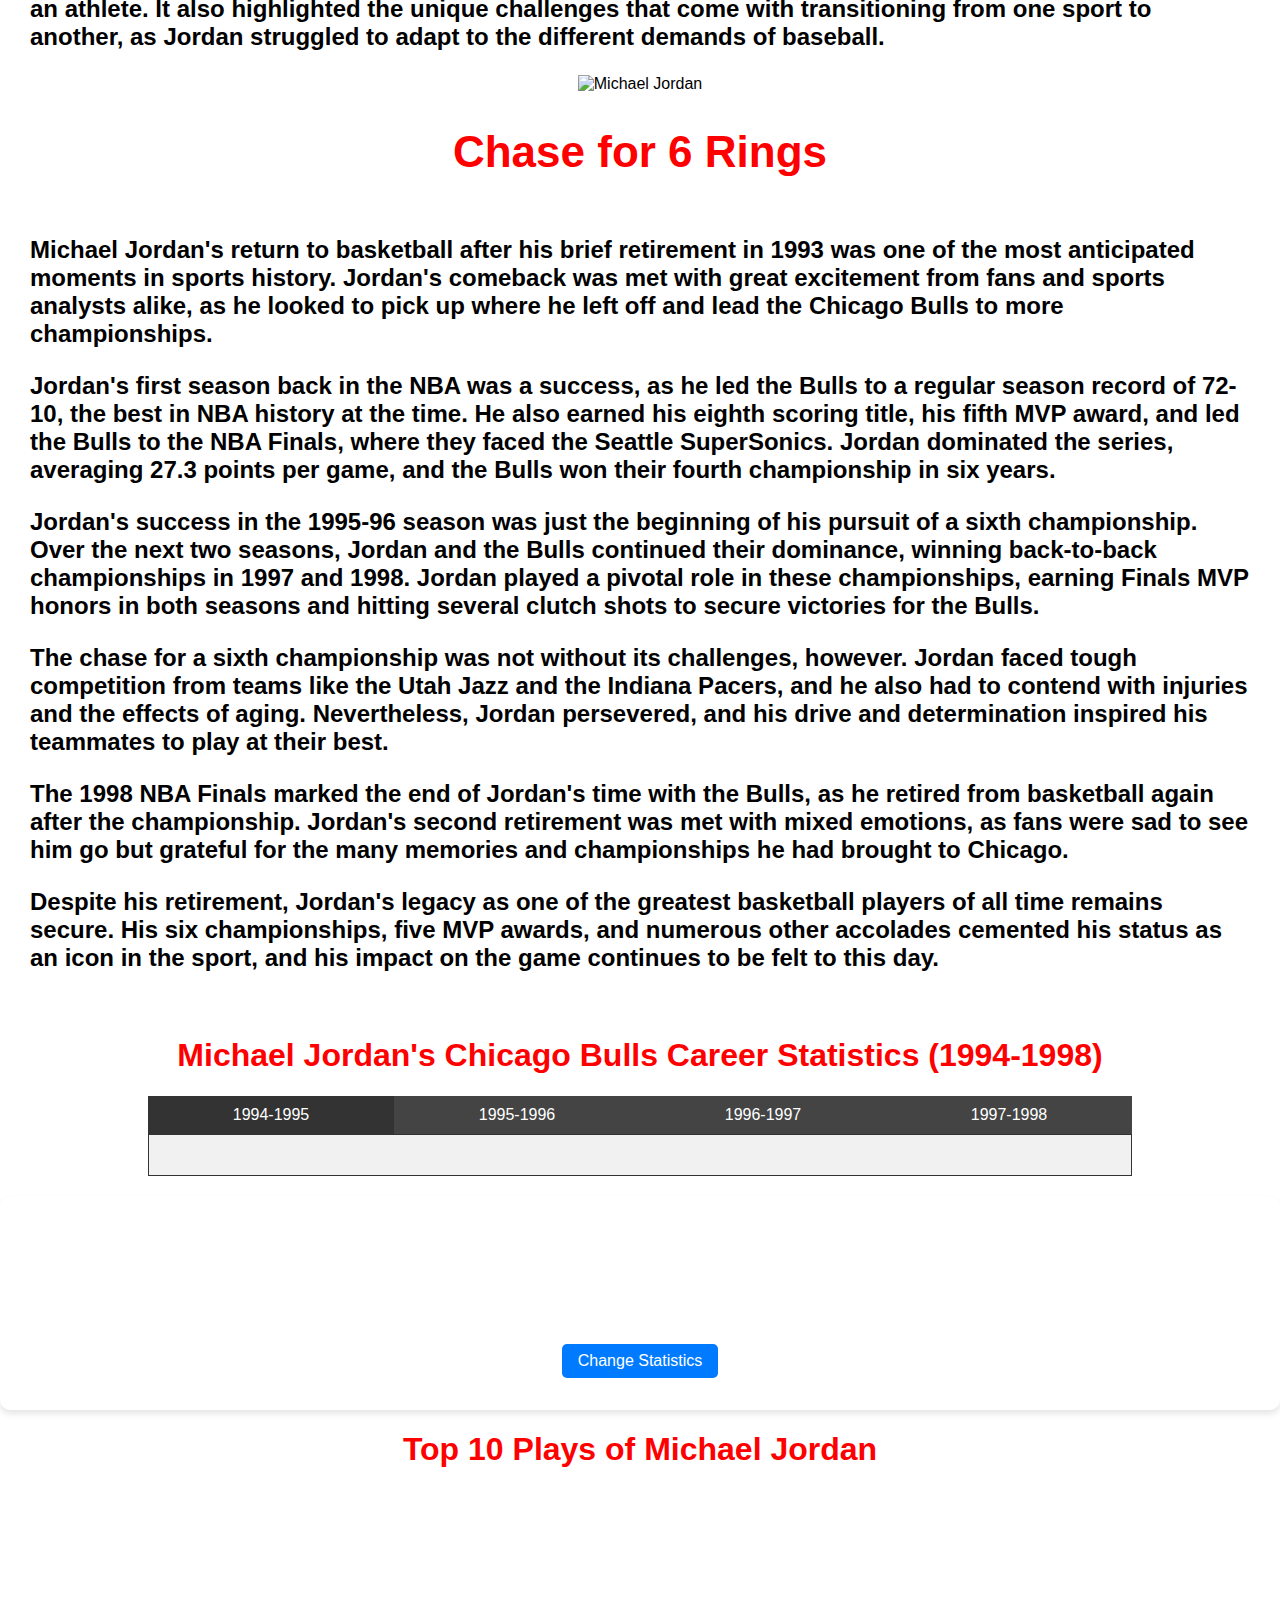
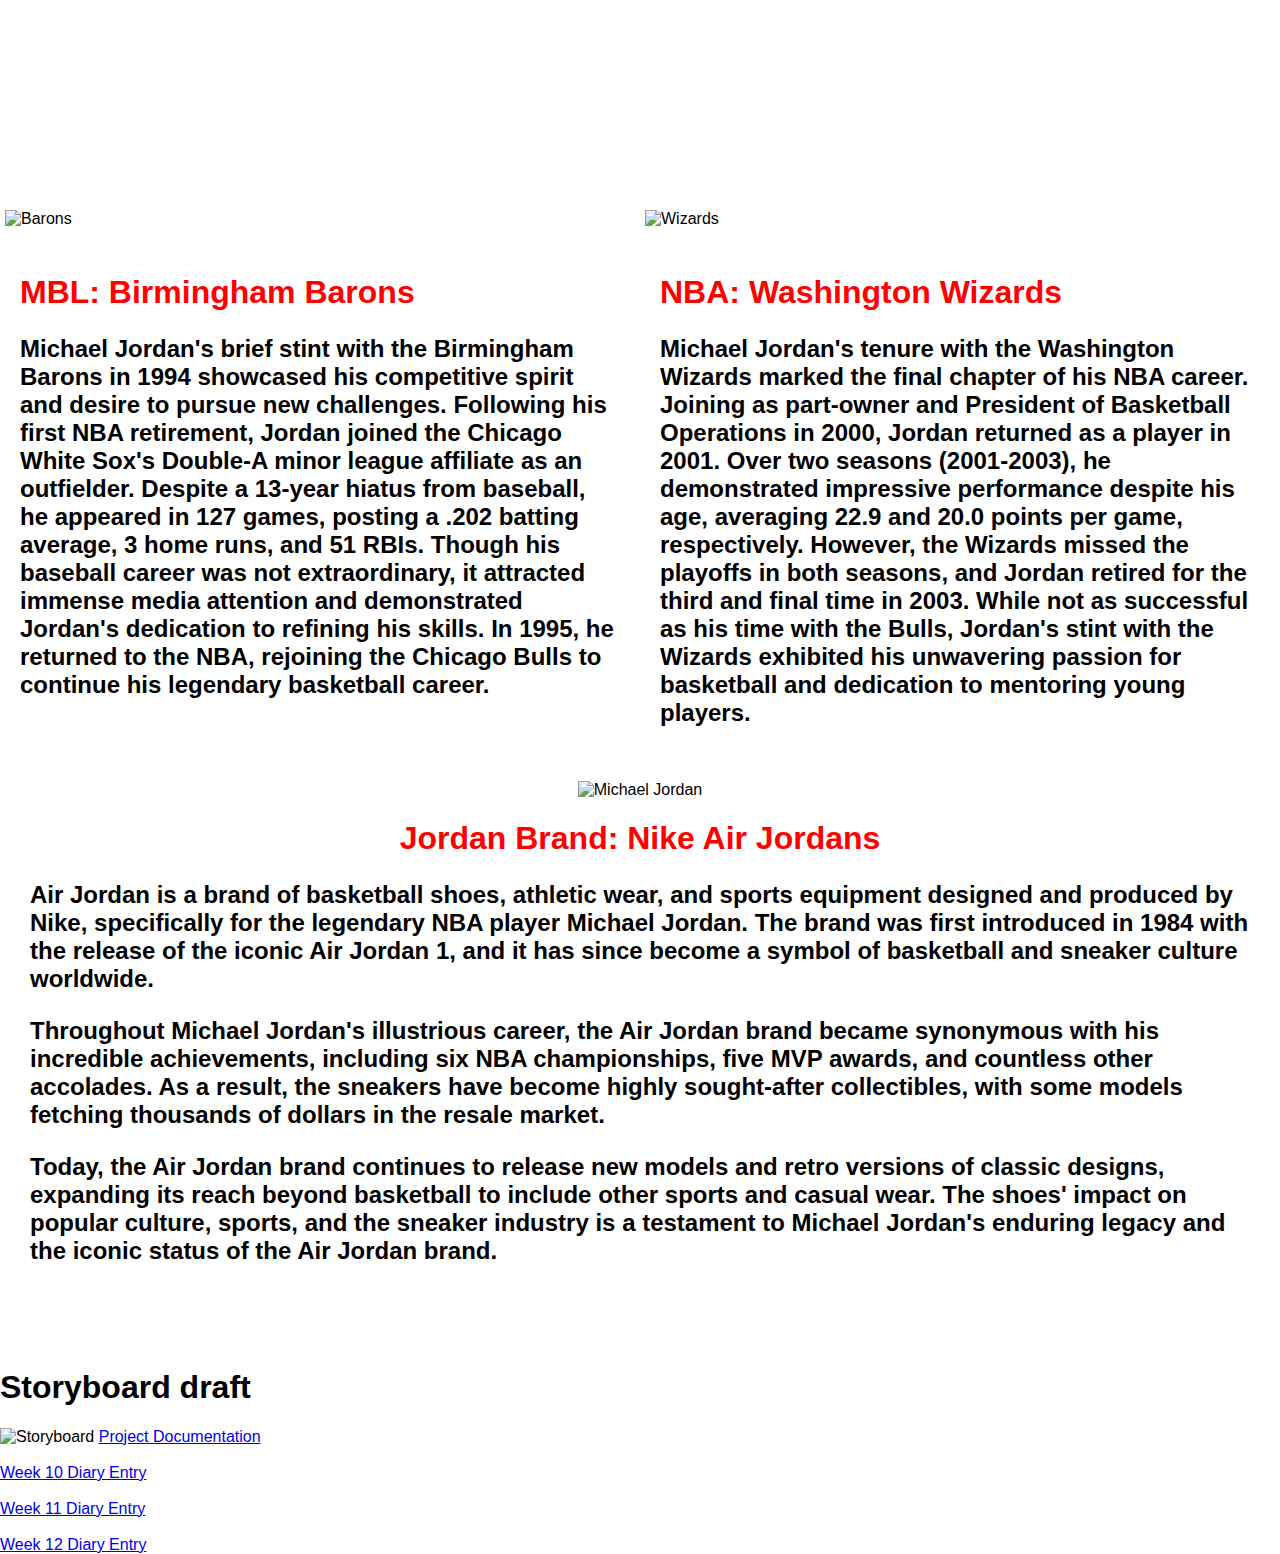
==== commit 0efda2af: "updated 15/4 12:37" ====
--- a/index1.html
+++ b/index1.html
@@ -23,7 +23,7 @@
   <a href="#retirement">Retirement from basketball and baseball career</a>
   <a href="#sixrings">Come back and chase for 6 rings</a>
   <a href="#otherteams">Other teams that MJ has played for</a>
-  <a href="#airjordanspic">Nike Air Jordans</a>
+  <a href="#airjordans">Nike Air Jordans</a>
 
 </div>
 
@@ -242,7 +242,7 @@
               While not as successful as his time with the Bulls, Jordan's stint with the Wizards exhibited his unwavering passion for basketball and dedication to mentoring young players.</p></h2>
             </div>
 
-        <div class="airjordanspic">
+        <div class="airjordans">
           <img src="https://nm2207.org/2223S2/e0725566/web/FinalProject/resources/airjordans.jpeg" alt="Michael Jordan" style="width:80%;">
           </div>
 
--- a/css/appstyle.css
+++ b/css/appstyle.css
@@ -402,7 +402,7 @@
     padding-bottom: 30px;
   }
 
-  #airjordanspic h1 {
+  #airjordans h1 {
   text-align: center;
   }
 
